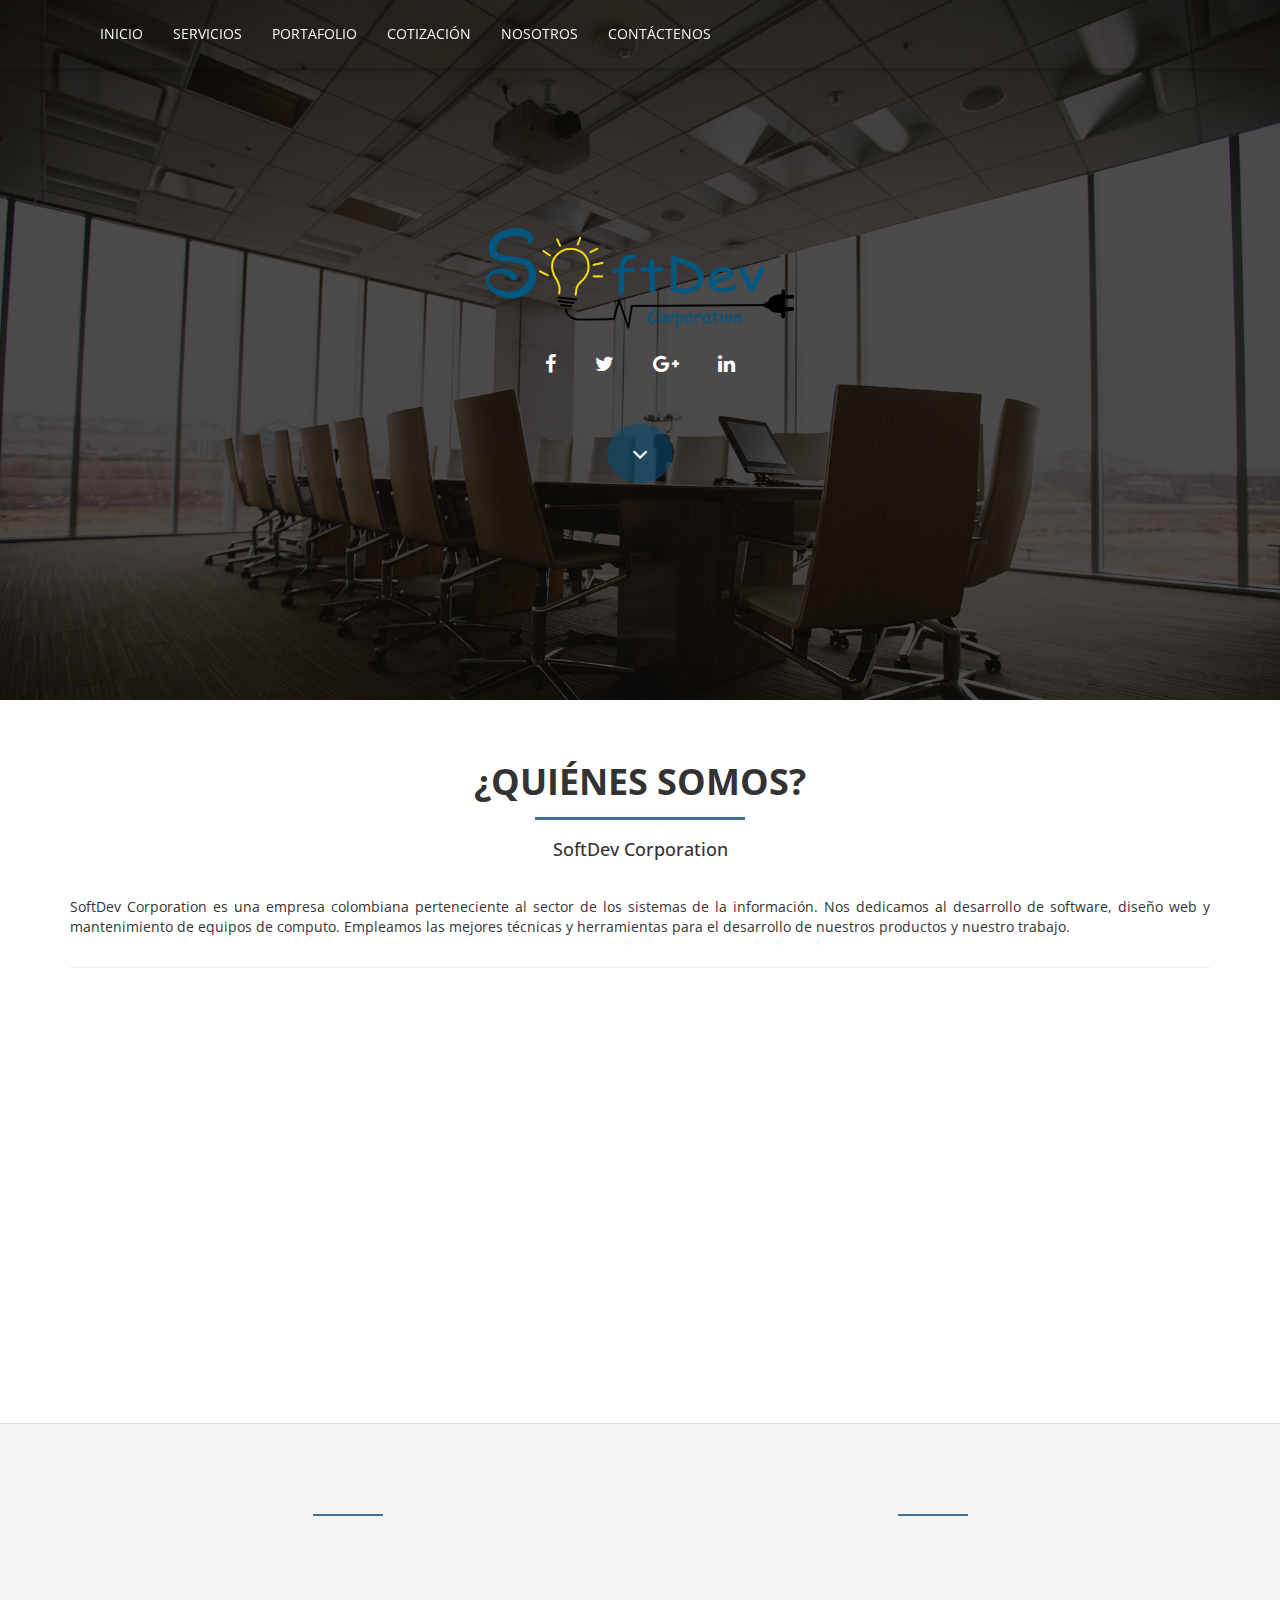
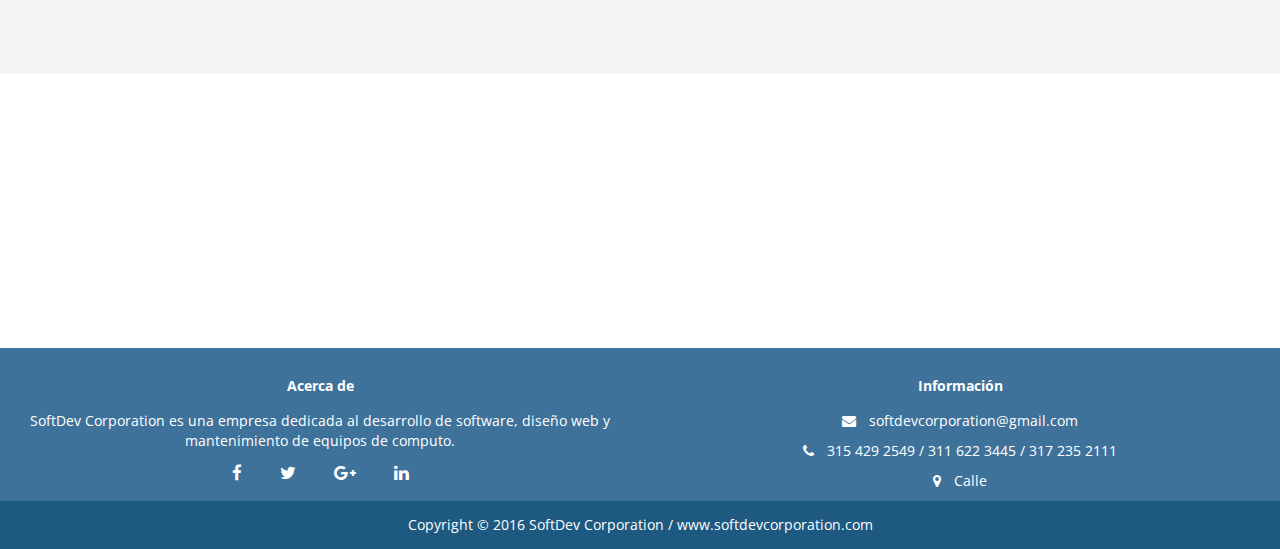
==== pages/nosotros.html @ 6c2f9a56 "finalización página web con scripts php para contácto y cotización" ====
<!DOCTYPE html>
<html lang="es">
<head>
  <meta charset="UTF-8">
  <meta name="viewport" content="width=device-width, user-scalable=no, initial-scale=1.0, maximum-scale=1.0, minimum-scale=1.0">
  <title>SoftDev Corporation</title>
  <link rel="stylesheet" href="../static/css/bootstrap.min.css">
  <link rel="stylesheet" href="../static/css/mdb.min.css">
  <link rel="stylesheet" href="../static/css/nosotros.css">
  <link rel="stylesheet" href="https://fonts.googleapis.com/css?family=Open+Sans:300,400,600,700,800">
  <link rel="stylesheet" href="http://cdnjs.cloudflare.com/ajax/libs/font-awesome/4.7.0/css/font-awesome.min.css">
  <link rel="shortcut icon" href="../static/images/favicon/softdevfavicon2.ico">
</head>
<body id="Body">
  <div class="Major-container">
  <header>
    <!--<div class="container-fluid MainMenu-top">
      <div class="row-fluid">
        <div class="LogoMajor-container">
          <a class="pull-left" href="#">
            <img alt="SoftDev" src="../static/images/logomastered.png" class="Logo-image" style="width:100%">
          </a>
        </div>
        <div class="MainMenu-socialContainer">
          <ul class="Social-list">
            <li class="Social-item"><a href="https://www.facebook.com/softdevcolombia" target="_blank" class="Social-link Soc-f"><i class="fa fa-facebook" aria-hidden="true"></i></a></li>
            <li class="Social-item"><a href="https://www.twitter.com/" target="_blank" class="Social-link Soc-t"><i class="fa fa-twitter" aria-hidden="true"></i></a></li>
            <li class="Social-item"><a href="https://www.google.com/" target="_blank" class="Social-link Soc-g"><i class="fa fa-google-plus" aria-hidden="true"></i></a></li>
            <li class="Social-item"><a href="https://www.linkedin.com/" target="_blank" class="Social-link Soc-l"><i class="fa fa-linkedin" aria-hidden="true"></i></a></li>
          </ul>
        </div>
      </div>
    </div>-->
    <div class="navbar MainMenu" role="navigation" style="margin-bottom:0" data-spy="affix" data-offset-top="65">
      <div class="container-fluid NavbarElements-container">
        <div class="navbar-header">
          <div class="navbar-toggle collapsed" data-toggle="collapse" data-target=".navbar-collapse" style="border-color:none">
            <span class="icon-bar"></span>
            <span class="icon-bar"></span>
            <span class="icon-bar"></span>
          </div>
        </div>
        <div class="navbar-collapse collapse MainMenu-listContainer">
          <ul class="nav navbar-left MainMenu-list"><!-- navbar-nav -->
            <li class="MainMenu-item"><a href="../index.html" class="MainMenu-link">Inicio</a></li>
            <li class="MainMenu-item"><a href="servicios.html" class="MainMenu-link">Servicios</a></li>
            <li class="MainMenu-item"><a href="portafolio.html" class="MainMenu-link">Portafolio</a></li>
            <li class="MainMenu-item"><a href="cotizacion.php" class="MainMenu-link">Cotización</a></li>
            <li class="MainMenu-item"><a href="nosotros.html" class="MainMenu-link">Nosotros</a></li>
            <li class="MainMenu-item"><a href="contacto.php" class="MainMenu-link">Contáctenos</a></li>
          </ul>
        </div>
      </div>
    </div>
  </header>
  <section class="HeaderImage-container view hm-black-strong">
    <div class="Header-image img-responsive"></div>
    <div class="mask flex-center">
      <div class="container HeaderContent">
      <div class="white-text">
        <div class="LogoImageHeader-container wow fadeInUp">
          <img src="../static/images/logosoftdev.png" class="img-responsive LogoHeader-image" alt="SoftDev Corporation">
        </div>
        <div class="SocialIconHeader-container">
          <ul class="SocialHeader-list wow fadeInUp">
            <li class="SocialHeader-item"><a href="https://www.facebook.com/softdevcolombia" target="_blank" class="SocialHeader-link SocHeader-f"><i class="fa fa-facebook" aria-hidden="true"></i></a></li>
            <li class="SocialHeader-item"><a href="https://www.twitter.com/" target="_blank" class="SocialHeader-link SocHeader-t"><i class="fa fa-twitter" aria-hidden="true"></i></a></li>
            <li class="SocialHeader-item"><a href="https://www.google.com/" target="_blank" class="SocialHeader-link SocHeader-g"><i class="fa fa-google-plus" aria-hidden="true"></i></a></li>
            <li class="SocialHeader-item"><a href="https://www.linkedin.com/" target="_blank" class="SocialHeader-link SocHeader-l"><i class="fa fa-linkedin" aria-hidden="true"></i></a></li>
          </ul>
        </div>
        <div class="ButtonHeader-container wow bounce infinite">
          <a href="#Down" class="ButtonDown-indicator waves-effect" onclick="ancla()"><i class="fa fa-angle-down" aria-hidden="true"></i></a>
        </div>
      </div>
    </div>
    </div>
    
  </section>
  <section class="WhoAreWe-majorContainer" id="Down">
    <div class="container">
      <div class="row WhoAreWeContent">
        <h1 class="text-center WhoAreWe-title wow fadeIn" data-wow-delay="0.65s">¿Quiénes somos?</h1>
        <hr class="wow fadeIn" data-wow-delay="0.75s">
        <h4 class="text-center WhoAreWe-subtitle wow fadeIn" data-wow-delay="0.65s">SoftDev Corporation</h4>
        <div class="col-lg-12 col-md-12 col-sm-12">
          <p class="WhoAreWe-description wow fadeInUp" data-wow-delay="0.67s">SoftDev Corporation es una empresa colombiana perteneciente al sector de los sistemas de la información. Nos dedicamos al desarrollo de software, diseño web y mantenimiento de equipos de computo. Empleamos las mejores técnicas y herramientas para el desarrollo de nuestros productos y nuestro trabajo.</p>
        </div>
      </div>
      <hr>
      <div class="row StoryContent">
        <h2 class="text-center Story-title wow fadeInDown" data-wow-delay="0.7s">Historia</h2>
        <div class="col-lg-5 col-md-6 col-sm-7">
          <div class="StoryImage-container">
            <img src="../static/images/story.jpg" alt="SoftDev" class="Story-image img-responsive wow fadeInLeft" data-wow-delay="0.7s">
          </div>
        </div>
        <!-- <div class="col-lg-6 col-md-6 col-sm-6"> -->
          <p class="StoryText-description wow fadeInRight" data-wow-delay="0.7s">Debido a la iniciativa de un grupo de seis estudiantes tecnólogos en análisis y desarrollo de sistemas de información del Servicio Nacional de Aprendizaje (SENA), Centro de Biotecnología Industrial; quienes en su proceso académico empiezan a desarrollar una aplicación bajo el nombre de <a class="StoryPortfolioLink" href="portafolio.html#Down">“Botica”</a> como proyecto formativo, detectaron a su vez la necesidad de una "plataforma" la cual impulsara no sólo el desarrollo de éste producto sino también la organización, innovación y uso de éste y otro productos fúturos. Dicha plataforma supondría la organización de un plan de negocios y el establecimiento de una compañía perteneciente al sector de las TICs (tecnologías de la información). Es de esta manera como emerge SoftDev Corporation. <br>Con SoftDev Corporation se pretende dejar una marca de innovación en la sociedad colombiana con sus servicios y contribuir en el desarrollo social, económico y tecnológico del país, donde no sólo se ofrezcan servicios tecnológicos que se acoplen al contexto contemporáneo, sino también se impulse el crecimiento de este sector en Colombia; generando oportunidades de desarrollo colectivo. De igual manera, más allá de integrar prácticas administrativas, entre otros aspectos, se pretende influir e impactar positivamente en el establecimiento empresarial, la transformación socio-económica y el fomento de la cultura emprendedora.</p>
        <!-- </div> -->
      </div>
    </div>
  </section>
  <section class="IdentityMajor-container">
    <div class="container">
      <div class="row">
        <div class="col-lg-6 col-md-6 col-sm-6">
          <div class="IdentityContent">
            <h3 class="text-center Identity-title wow fadeInDown" data-wow-delay="0.61s">Misión</h3>
            <hr>
            <p class="Identity-description wow fadeIn" data-wow-delay="0.65s">Somos una empresa dedicada al desarrollo de software, diseño web, mantenimiento y redes que busca generar un impacto positivo en la región y a su vez contribuir al desarrollo del país no sólo en el sector de las TICs (tecnologías de la información), sino también a nível socioeconómico a través de la innovación, soluciones eficaces y oportunidades para toda la comunidad.</p>
          </div>
        </div>
        <div class="col-lg-6 col-md-6 col-sm-6">
          <div class="IdentityContent">
            <h3 class="text-center Identity-title wow fadeInDown" data-wow-delay="0.61s">Visión</h3>
            <hr>
            <p class="Identity-description wow fadeIn" data-wow-delay="0.65s">Para el año 2021 seremos la empresa de tecnologías de la información líder en el mercado regional; competitiva a nivel nacional y estaremos empezando un proyecto de internacionalización a mercados extranjeros.</p>
          </div>
        </div>
      </div>
    </div>
  </section>
  <section class="IdentitySecond-container">
    
    <!-- Nav tabs -->
    <div class="container tabs-wrapper IdentityPanelContainer wow fadeIn" data-wow-delay="0.65s">
        <ul class="nav nav-tabs classic-tabs tabs-grey IdentityPanel-items" role="tablist">
            <li class="nav-item IdentityPanel-list" role="presentation">
                <a class="nav-link waves-light active IdentityPanel-link" data-toggle="tab" href="#objetivo" aria-controls="objetivo" role="tab"><i class="fa fa-heart fa-2x" aria-hidden="true"></i><br> Objetivo</a>
            </li>
            <li class="nav-item IdentityPanel-list" role="presentation">
                <a class="nav-link waves-light IdentityPanel-link" data-toggle="tab" href="#identidadcorp" aria-controls="identidadcorp" role="tab"><i class="fa fa-star fa-2x" aria-hidden="true"></i><br> Identidad Corporativa</a>
            </li>
            <li class="nav-item IdentityPanel-list" role="presentation">
                <a class="nav-link waves-light IdentityPanel-link" data-toggle="tab" href="#valorescorp" aria-controls="valorescorp" role="tab"><i class="fa fa-handshake-o fa-2x" aria-hidden="true"></i><br> Valores corporativos</a>
            </li>
        </ul>

        <!-- Tab panels -->
        <div class="tab-content card IdentityPanelContent">

            <!--Panel 1-->
            <div class="tab-pane fade in active" id="objetivo" role="tabpanel">
                <p>Suplir la creciente demanda de productos y servicios afines al sector de las TICs (tecnologías de la información); generando oportunidades, beneficios y desarrollo colectivo para nuestra empresa, la comunidad, la región y el país; todo ello con el fin de contribuir a mejorar la calidad de vida de las personas y hacer más competitivo el país en este sector.</p>

            </div>
            <!--/.Panel 1-->

            <!--Panel 2-->
            <div class="tab-pane fade" id="identidadcorp" role="tabpanel">
                <div class="IdentityCorpTab-pane">
                  <div class="IdentityCorpInfo-container"><b>Nombre (SoftDev): </b>Hace referencia al acrónimo o abreviación de dos palabras en inglés puestas en una sola. Por un lado “Soft” queriendo indicar la palabra “software” y por el otro “Dev” indicando la palabra “developers”; las cuales a su vez conformarían la frase “software developers” o “desarrolladores de software” en español.</div>
                  <div class="row IdentityCorpInfo-container">
                    <div class="IdentityCorp-title"><b>Logo: </b></div>
                    <div class="col-lg-2 col-md-3 col-sm-4 IdentityCorpLogo-container">
                      <img src="../static/images/logosoftdev.png" alt="SoftDev" class="img-responsive IdentityCorp-image">
                    </div>
                    <p class="IdentityCorpLogo-description">En el logo se ha incluído una bombilla con un enchufe eléctrico con la intención de representar las ideas nuevas que trae consigo la empresa y la energía y compromiso que se depositan a la hora de desarrollar los productos y prestar los servicios.</p>
                  </div>
                  <div class="IdentityCorpInfo-container"><b>Slogan ("Ja nuuu :v"): </b></div>
                </div>

            </div>
            <!--/.Panel 2-->

            <!--Panel 3-->
            <div class="tab-pane fade" id="valorescorp" role="tabpanel">
                <ul class="ValoresCorp-list">
                  <li><b>Compromiso: </b>Permite brindar a nuestros clientes y usuarios satisfacción a través del uso de nuestra herramienta tecnológica y a su vez adquirimos reconocimiento por nuestra labor.</li>
                  <li><b>Trabajo en equipo: </b>Fortalece las relaciones interpersonales de los grupos de trabajo y permite la ejecución de un producto y servicio eficiente, el cual brinde ventajas y satisfacción a clientes y usuarios.</li>
                  <li><b>Lealtad: </b>Buscamos el desarrollo de nuestra aplicación y nuestro talento humano bajo términos de respeto y solidaridad, el cual transmitimos a través de nuestros servicios a clientes y usuarios.</li>
                  <li><b>Responsabilidad: </b>Actuamos conforme a nuestros compromisos y en consecuencia a los deberes con los clientes y usuarios para brindarles un producto el cual genere un impacto positivo.</li>
                  <li><b>Equidad: </b>Facilita el progreso y desarrollo integral de nuestros grupos de trabajo mediante la distribución justa de cargas laborales y beneficios económicos, permitiendo a su vez el avance y establecimiento de nuestro producto.</li>
                </ul>

            </div>
            <!--/.Panel 3-->

        </div>

    </div>

  </section>
  </div>
  <footer class="Footer page-footer center-on-small-only">
    <div class="container-fluid Footer-top">
      <div class="row">
        <div class="col-md-6 FooterContent-container">
          <h5 class="text-center Footer-title" style="font-weight:bold;">Acerca de</h5>
          <p class="text-center">SoftDev Corporation es una empresa dedicada al desarrollo de software, diseño web y mantenimiento de equipos de computo.</p>
          <div class="FooterSocial-netContainer text-center">
            <ul class="FooterSocial-list">
              <li class="FooterSocial-item"><a href="https://www.facebook.com/softdevcolombia" target="_blank" class="FooterSocial-link FooterSoc-f"><i class="fa fa-facebook" aria-hidden="true"></i></a></li>
              <li class="FooterSocial-item"><a href="https://www.twitter.com/" target="_blank" class="FooterSocial-link FooterSoc-t"><i class="fa fa-twitter" aria-hidden="true"></i></a></li>
              <li class="FooterSocial-item"><a href="https://www.google.com/" target="_blank" class="FooterSocial-link FooterSoc-g"><i class="fa fa-google-plus" aria-hidden="true"></i></a></li>
              <li class="FooterSocial-item"><a href="https://www.linkedin.com/" target="_blank" class="FooterSocial-link FooterSoc-l"><i class="fa fa-linkedin" aria-hidden="true"></i></a></li>
            </ul>
          </div>
        </div>
        <div class="col-md-6 FooterContent-container">
          <h5 class="text-center Footer-title" style="font-weight:bold;">Información</h5>
          
          <div class="Footer-info text-center">
            <p><i class="fa fa-envelope" aria-hidden="true"></i> softdevcorporation@gmail.com</p>
            <p><i class="fa fa-phone" aria-hidden="true"></i> 315 429 2549 / 311 622 3445 / 317 235 2111</p>
            <p><i class="fa fa-map-marker" aria-hidden="true"></i> Calle </p>
          </div>
        </div>
      </div>
    </div>
    <div class="Footer-bottom">
      <div class="Footer-bottomInfo">Copyright © 2016 SoftDev Corporation / <a href="" class="Footer-bottomLink">www.softdevcorporation.com</a></div>
    </div>
  </footer>
  <script src="../static/js/jquery-3.1.1.min.js"></script>
  <script src="../static/js/bootstrap.min.js"></script>
  <script src="../static/js/mdb.min.js"></script>
  <script src="../static/js/anclas.js"></script>

  <script>

    new WOW().init();

  </script>
</body>
</html>
---- static/css/nosotros.css ----
#Body {
    font-family: 'Open Sans';
}

div.MainMenu-top {
    /** padding-top: 1em; **/
    background-color: #fafafa;
    border-bottom: 1px solid rgba(6,74,111,.3);
}

.MainMenu-socialContainer {
    float: right;
    background: #f1f1f1;
    border: 1px solid #e3e6e8;
    font-size: 1.5em;
    text-align: center;
    overflow: hidden;
}

ul.Social-list {
    list-style: none;
    margin: 0;
    padding: 0;
}

a.Social-link {
    text-decoration: none;
    color: #444;
}

a.Soc-f:hover {
    text-decoration: none;
    background: #3b5998;
    color: #fff;
}

a.Soc-t:hover {
    text-decoration: none;
    background: #00aced;
    color: #fff;
}

a.Soc-g:hover {
    text-decoration: none;
    background: #ea4e1b;
    color: #fff;
}

a.Soc-l:hover {
    text-decoration: none;
    background: #007bb6;
    color: #fff;
}

div.MainMenu {
    /** background-color: rgba(6,74,111,.9); **/
    /** background-color: #064a6f;
    background-color: #3f729b;
    box-shadow: 0 2px 4px rgba(0,0,0,0.4);**/
    position: fixed;
    z-index: 9999;
}

.MainMenu-listContainer {
    text-align: center;
}

.MainMenu-list {
    /** margin: 0; **/
    padding: 0;
    display: inline-block;
    /** margin-top: .35em; **/
}

.MainMenu-item {
    display: inline-block;
    text-decoration: none;
    text-align: center;
}

ul.nav>li>a {
    color: #fafafa;
    text-transform: uppercase;
    transition: all .25s;
}

div.navbar-toggle>span.icon-bar {
    background: #fafafa;
}

.LogoMajor-container {
    max-width: 15em;
    margin-left: -1.5em;
    display: inline-block;
}

/** ul.nav>li:hover {
    background: #064a6f;
} **/

/** ul.nav>li>a:hover {
    background: rgba(6,74,111,.85);
    background: #f6f6f6;
    color: #064a6f;
    font-weight: 700;
    transition: all .5s;
    background-color: inherit;
} **/

ul.nav>li>a:focus {
    background-color: inherit;
    color: #fafafa;
    font-weight: inherit;
}

.Major-container {
    min-height: calc(80vh);
}

.HeaderImage-container {
    position: relative;
    width: 100%;
}

div.Header-image {
    background: url('../images/usheader.jpg');
    background-size: cover;
    background-repeat: no-repeat;
    background-position: 50% 50%;
    background-attachment: fixed;
    min-height: 700px;
}

.HeaderContent {
    text-align: center;
}

.LogoHeader-image {
    display: inline-block !important;
}

.SocialIconHeader-container {
    margin-top: 1.5em;
}

.SocialHeader-list {
    color: #fff;
}

.SocialHeader-item {
    display: inline-block;
}

.SocialHeader-item:nth-of-type(1), .SocialHeader-item:nth-of-type(2), .SocialHeader-item:nth-of-type(3) {
    margin-right: .5em;
}

.SocialHeader-link {
    color: #fff;
    font-size: 20px;
    padding: .3em .7em;
    transition: all .45s ease-in-out;
}

.SocHeader-f:hover {
    text-decoration: none;
    background: #3b5998;
    color: #fff;
    border-radius: 100%;
}

.SocHeader-t:hover {
    text-decoration: none;
    background: #00aced;
    color: #fff;
    border-radius: 100%;
}

.SocHeader-g:hover {
    text-decoration: none;
    background: #ea4e1b;
    color: #fff;
    border-radius: 100%;
}

.SocHeader-l:hover {
    text-decoration: none;
    background: #007bb6;
    color: #fff;
    border-radius: 100%;
}

.SocHeader-f:focus {
    text-decoration: none;
    color: #fff;
}

.SocHeader-t:focus {
    text-decoration: none;
    color: #fff;
}

.SocHeader-g:focus {
    text-decoration: none;
    color: #fff;
}

.SocHeader-l:focus {
    text-decoration: none;
    color: #fff;
}

.ButtonHeader-container {
    margin-top: 3em;
}

.ButtonDown-indicator {
    font-size: 25px;
    color: #fff;
    /** background-color: #37474F; **/
    background-color: rgba(6,74,111,0.6);
    padding: .5em 1em;
    border-radius: 50%;
}

.ButtonDown-indicator:hover {
    color: #fff;
    text-decoration: none;
}

.ButtonDown-indicator:focus {
    color: #fff;
    text-decoration: none;
}

.WhoAreWe-majorContainer {
    padding-top: 3em;
    padding-bottom: 3em;
}

.WhoAreWe-title {
    text-transform: uppercase;
    font-weight: 700;
}

.WhoAreWe-subtitle {
    font-weight: 500;
}

.WhoAreWe-description {
    padding-top: 2em;
    text-align: justify;
}

.WhoAreWe-majorContainer>div.container>div.row>hr {
    border: 0;
    border-top: 3px solid #3f729b;
    margin-top: 15px;
    width: 15em;
}

@media screen and (max-width: 348px) {
    .WhoAreWe-majorContainer>div.container>div.row>hr {
        width: 7em;
    }
}

.Story-title {
    margin-bottom: 1em;
}

.StoryText-description {
    text-align: justify;
    padding-left: 15px;
    padding-right: 15px;
}

@media screen and (max-width: 767px) {
    .StoryText-description:nth-of-type(1) {
        margin-top: 1em;
    }
}

.StoryPortfolioLink {
    color: #0275d8;
    font-weight: 600;
    text-decoration: underline;
}

.StoryPortfolioLink:hover {
    color: #0275d8;
    font-weight: 600;
    text-decoration: underline;
}

.StoryPortfolioLink:focus {
    color: #0275d8;
    font-weight: 600;
    text-decoration: underline;
}

.IdentityMajor-container {
    background-color: #f5f5f5;
    padding: 2em 0;
    box-sizing: border-box;
    border-top: 1px solid #ddd;
}

div.IdentityContent>hr {
    border: 0;
    border-top: 2px solid #3f729b;
    margin-top: 15px;
    width: 5em;
}

.Identity-title {
    color: #000;
    font-weight: 600;
}

.Identity-description {
    text-align: justify;
    color: #666;
}

.IdentitySecond-container {
    padding-top: 4em;
    padding-bottom: 2em;
}

.IdentityPanel-items {
    background: #3f729b;
    padding-bottom: 1px;
    box-sizing: border-box;
    border-bottom: 1px solid #3f729b;
    text-align: center;
}
.nav-tabs>li>a {
    border: none !important;
    padding: 10px 11px !important;
}

.nav-tabs>li>a:hover {
    border: none !important;
    background-color: inherit !important;
    text-decoration: inherit !important;
}

.nav-tabs>li.active>a, .nav-tabs>li.active>a:focus, .nav-tabs>li.active>a:hover {
    color: #fff !important;
    cursor: pointer;
    background-color: inherit !important;
    border-bottom: 2px solid #fff !important;
}

.IdentityPanelContent {
    padding: 15px;
    box-sizing: border-box;
}

.IdentityCorpTab-pane {
    text-align: center;
}

.IdentityCorpInfo-container {
    text-align: justify;
}

.IdentityCorp-title {
    text-align: left;
    margin-left: 15px;
    margin-bottom: .7em;
}

@media screen and (max-width: 767px) {
    .IdentityCorpLogo-container {
        text-align: center;
    }
    .IdentityCorp-image {
        display: inline-block !important;
    }
}

.IdentityCorpInfo-container:nth-of-type(1), .IdentityCorpInfo-container:nth-of-type(2) {
    margin-bottom: 1.5em;
}

.IdentityCorpLogo-description {
    padding: 0 15px;
    box-sizing: border-box;
}

@media screen and (max-width: 767px) {
    .IdentityCorpLogo-description {
        margin-top: 1em;
    }
}

ul.ValoresCorp-list {
    padding-left: 1.25em;
    box-sizing: border-box;
    margin-bottom: 0;
}

ul.ValoresCorp-list li {
    list-style: initial !important;
}

ul.ValoresCorp-list li:nth-of-type(1), ul.ValoresCorp-list li:nth-of-type(2), ul.ValoresCorp-list li:nth-of-type(3), ul.ValoresCorp-list li:nth-of-type(4) {
    margin-bottom: .7em;
}

footer.page-footer {
    background-color: #3f729b;
}

.Footer-title {
    margin-bottom: 1.3em;
}

.FooterSocial-item {
    display: inline-block;
}

.FooterSocial-link {
    padding: .5em 1em;
    font-size: 17px;
    transition: all .45s ease-in-out;
}

.FooterSocial-link:hover {
    background-color: #f6f6f6;
    color: #064a6f;
    border-radius: 100%;
}

.Footer-info>p>i {
    margin-right: .7em;
}

.Footer-bottom {
    background-color: rgba(6,74,111,.6);
    text-align: center;
    padding: 1em .7em;
}

@media screen and (min-width: 425px) {
    .MainMenu-socialContainer {
        margin-right: 1em;
    }
}

@media screen and (min-width: 408px) {
    .MainMenu-socialContainer {
        border-bottom-right-radius: 5px;
        border-bottom-left-radius: 5px;
        min-width: 40px;
    }
    a.Social-link {
        padding: 7px 10px;
    }
    li.Social-item {
        display: inline-block;
    }
}

@media screen and (min-width: 408px) and (max-width: 767px) {
    div.MainMenu-top>div.row-fluid>div.LogoMajor-container {
        padding: .65em 0;
        /** border-bottom: 1px solid rgba(6,74,111,.2); **/
    }
    /** div.MainMenu {
        margin-top: 8.3em;
    }
    .affix {
        width: 100%;
        top: 0;
        transition: all .4s ease-in-out;
    } **/
}

@media screen and (max-width: 407px) {
    div.MainMenu-top>div.row-fluid>div.LogoMajor-container {
        padding-top: 1.2em;
    }
    /** div.MainMenu {
        margin-top: 8.82em;
    }
    .affix {
        width: 100%;
        top: 0;
        transition: all .4s ease-in-out;
    } **/
    a.Social-link {
        padding: 5.5px 13.5px;
    }
    li.Social-item>a.Soc-f>i::before {
        padding: 3px;
    }
    li.Social-item>a.Soc-f>i::after {
        padding: 3.8px;
    }
    div.navbar-toggle {
        margin-right: 17px;
    }
}

@media screen and (min-width: 768px) {
    div.navbar.MainMenu {
        border-radius: 0;
    }
    div.MainMenu-top>div.row-fluid>div.LogoMajor-container {
        margin-left: 4em;
    }
    .affix-top {
        position: absolute;
        width: 100%;
        background-color: transparent;
        box-shadow: 0 2px 5px 0 rgba(0,0,0,.16),0 2px 10px 0 rgba(0,0,0,.12);
        transition: all 1s ease-in-out;
    }
    .affix {
        width: 100%;
        top: 0;
        opacity: .85;
        transition: all 1s ease-in-out;
        background-color: #3f729b;
        box-shadow: 0 2px 4px rgba(0,0,0,0.4);
    }
    .affix div.MainMenu {
        background-color: #3f729b;
        transition: all 1s ease-in-out;
        box-shadow: 0 2px 4px rgba(0,0,0,0.4);
    }
    div.MainMenu {
        /** margin-top: 6.65em;
        border-bottom: 1px solid rgba(6,74,111,.2);
        border-bottom: 1px solid #064a6f;
        transition: all .4s ease-in-out; **/
        transition: background 1s ease-in-out, opacity 1s ease;
    }
    .affix ul.nav>li>a {
        padding: 16px 13px;
    }
    div.navbar-collapse>ul.nav>li {
        display: inline-block;
    }
    .MainMenu-list {
        margin-left: 4em;
    }
    /** div.MainMenu-top>div.row-fluid>div.LogoMajor-container {
        margin-top: -20px;
    } **/
    div.MainMenu-top>div.row-fluid>div.LogoMajor-container>a.navbar-brand {
        margin-left: -35px;
    }
    /** .MainMenu-list {
        padding: 20px 0;
    } **/
    /** .MainMenu-item {
        padding: 33px 13px;
    } **/
    ul.nav>li>a {
        /** padding: 33px 13px; **/
        padding: 23px 13px;
    }
    .affix-top ul.nav>li>a:hover {
        transition: .35s;
        background-color: transparent;
        color: rgba(255,255,255,.75);
        /** color: #23527c; **/
        font-weight: 700;
    }
    .affix ul.nav>li>a:hover {
        background: #f6f6f6;
        color: #064a6f;
        font-weight: 700;
        transition: all .5s;
    }
}

@media screen and (max-width: 767px) {
    div.MainMenu-top>div.row-fluid>div.LogoMajor-container>a.navbar-brand {
        margin-top: -35px;
        margin-left: -25px;
    }
    .affix-top {
        position: absolute;
        width: 100%;
        transition: all 1s ease-in-out;
    }
    /** div.navbar.MainMenu {
        position: absolute;
        width: 100%;
    } **/
    .affix {
        width: 100%;
        top: 0;
        background-color: #3f729b;
        opacity: .85;
        transition: all 1s ease-in-out;
    }
    div.MainMenu {
        box-shadow: 0 2px 4px rgba(0,0,0,0.4);
        transition: background 1s ease-in-out, opacity 1s ease;
    }
    div.navbar-collapse>ul.nav {
        display: block;
        margin-top: 9px;
        width: 100%;
    }
    div.navbar-toggle>span.icon-bar {
        height: 3px;
    }
    div.navbar-toggle:hover {
        transition: all .35s ease-in-out;
        border: 1px solid rgba(241,221,48,.6);
    }
    /** div.navbar-toggle:hover {
        transition: all .65s ease-in-out;
        border-radius: 0;
        background: #0097c0;
    } **/
    ul.nav>li {
        text-align: center;
    }
    .affix-top ul.nav>li>a:hover {
        transition: .35s;
        background-color: transparent;
        color: rgba(255,255,255,.75);
        /** color: #23527c; **/
        font-weight: 700;
    }
    .affix ul.nav>li>a:hover {
        /** background: rgba(6,74,111,.85); **/
        background: #f6f6f6;
        color: #064a6f;
        font-weight: 700;
        transition: all .5s;
    /** background-color: inherit; **/
    }
    .affix ul.nav>li>a:focus {
        background-color: inherit;
        color: #fafafa;
        font-weight: inherit;
    }
}

@media screen and (max-width: 991px) {
    .FooterContent-container:nth-child(1) {
        margin-bottom: 3.5em;
    }
}

@media screen and (max-width: 333px) {
    .Footer-bottom {
        font-size: 13px;
    }
}
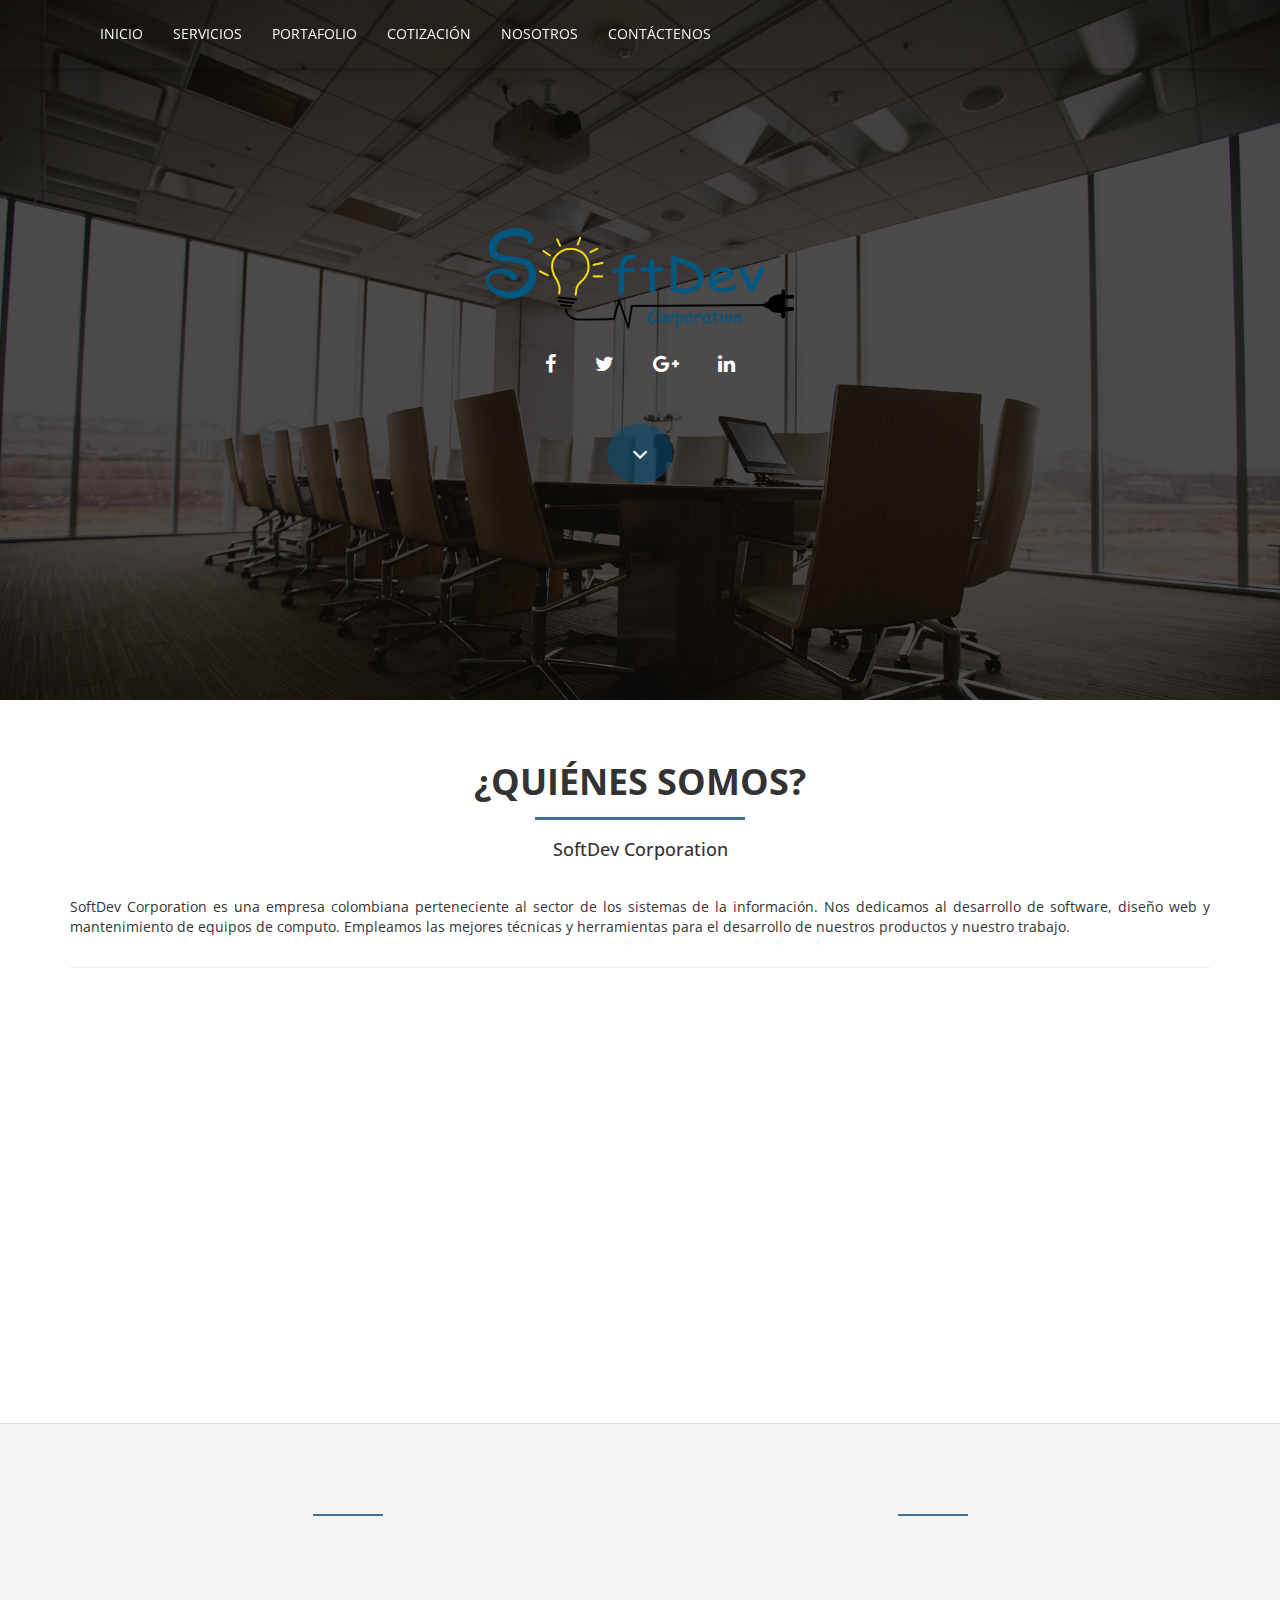
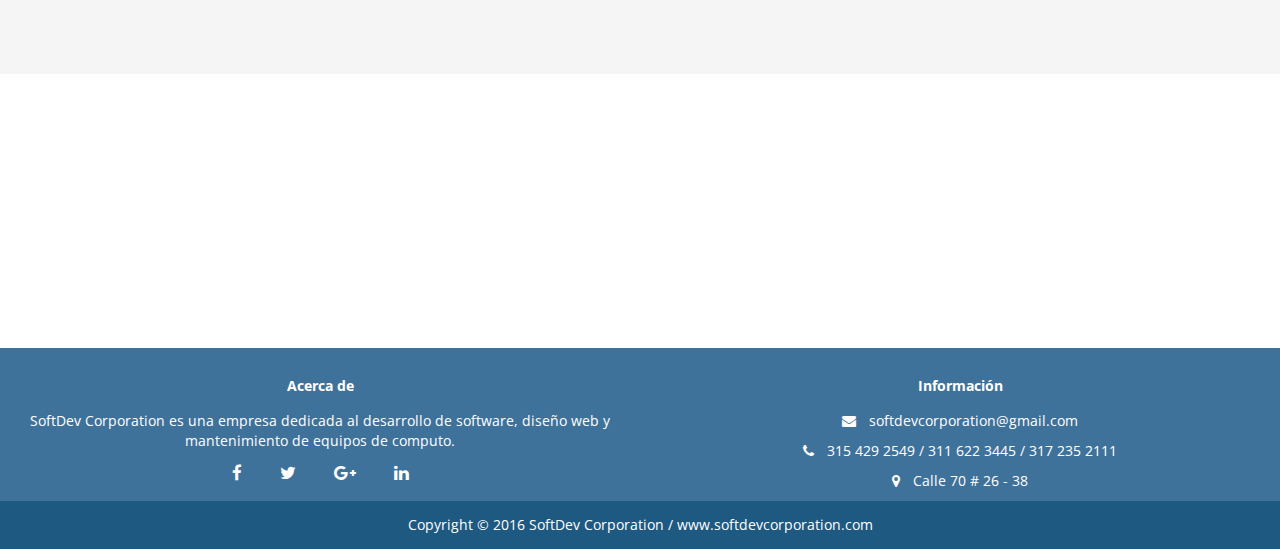
==== commit 118b0984: "finalización página web con formulario de contacto y cotizacioncon su respectivo script de php" ====
--- a/pages/nosotros.html
+++ b/pages/nosotros.html
@@ -64,9 +64,9 @@
         <div class="SocialIconHeader-container">
           <ul class="SocialHeader-list wow fadeInUp">
             <li class="SocialHeader-item"><a href="https://www.facebook.com/softdevcolombia" target="_blank" class="SocialHeader-link SocHeader-f"><i class="fa fa-facebook" aria-hidden="true"></i></a></li>
-            <li class="SocialHeader-item"><a href="https://www.twitter.com/" target="_blank" class="SocialHeader-link SocHeader-t"><i class="fa fa-twitter" aria-hidden="true"></i></a></li>
-            <li class="SocialHeader-item"><a href="https://www.google.com/" target="_blank" class="SocialHeader-link SocHeader-g"><i class="fa fa-google-plus" aria-hidden="true"></i></a></li>
-            <li class="SocialHeader-item"><a href="https://www.linkedin.com/" target="_blank" class="SocialHeader-link SocHeader-l"><i class="fa fa-linkedin" aria-hidden="true"></i></a></li>
+            <li class="SocialHeader-item"><a href="https://twitter.com/softdevcolombia" target="_blank" class="SocialHeader-link SocHeader-t"><i class="fa fa-twitter" aria-hidden="true"></i></a></li>
+            <li class="SocialHeader-item"><a href="https://plus.google.com/u/0/103866878122635071238" target="_blank" class="SocialHeader-link SocHeader-g"><i class="fa fa-google-plus" aria-hidden="true"></i></a></li>
+            <li class="SocialHeader-item"><a href="https://www.linkedin.com/in/softdevcolombia" target="_blank" class="SocialHeader-link SocHeader-l"><i class="fa fa-linkedin" aria-hidden="true"></i></a></li>
           </ul>
         </div>
         <div class="ButtonHeader-container wow bounce infinite">
@@ -158,7 +158,7 @@
                     </div>
                     <p class="IdentityCorpLogo-description">En el logo se ha incluído una bombilla con un enchufe eléctrico con la intención de representar las ideas nuevas que trae consigo la empresa y la energía y compromiso que se depositan a la hora de desarrollar los productos y prestar los servicios.</p>
                   </div>
-                  <div class="IdentityCorpInfo-container"><b>Slogan ("Ja nuuu :v"): </b></div>
+                  <div class="IdentityCorpInfo-container"><b>Slogan ("Feel Technology"): </b>Nuestra compañía pertenece al sector de las tecnologías de la información y es nuestra intención hacerla parte de la cotidianidad de las persona y la comunidad. Nuestro slogan propone precisamente eso, "sentir la tecnología" a través de nuestros productos y servicios con los cuales pretendemos brindar satisfacción y mejorar la calidad de vida de las personas.</div>
                 </div>
 
             </div>
@@ -192,9 +192,9 @@
           <div class="FooterSocial-netContainer text-center">
             <ul class="FooterSocial-list">
               <li class="FooterSocial-item"><a href="https://www.facebook.com/softdevcolombia" target="_blank" class="FooterSocial-link FooterSoc-f"><i class="fa fa-facebook" aria-hidden="true"></i></a></li>
-              <li class="FooterSocial-item"><a href="https://www.twitter.com/" target="_blank" class="FooterSocial-link FooterSoc-t"><i class="fa fa-twitter" aria-hidden="true"></i></a></li>
-              <li class="FooterSocial-item"><a href="https://www.google.com/" target="_blank" class="FooterSocial-link FooterSoc-g"><i class="fa fa-google-plus" aria-hidden="true"></i></a></li>
-              <li class="FooterSocial-item"><a href="https://www.linkedin.com/" target="_blank" class="FooterSocial-link FooterSoc-l"><i class="fa fa-linkedin" aria-hidden="true"></i></a></li>
+              <li class="FooterSocial-item"><a href="https://twitter.com/softdevcolombia" target="_blank" class="FooterSocial-link FooterSoc-t"><i class="fa fa-twitter" aria-hidden="true"></i></a></li>
+              <li class="FooterSocial-item"><a href="https://plus.google.com/u/0/103866878122635071238" target="_blank" class="FooterSocial-link FooterSoc-g"><i class="fa fa-google-plus" aria-hidden="true"></i></a></li>
+              <li class="FooterSocial-item"><a href="https://www.linkedin.com/in/softdevcolombia" target="_blank" class="FooterSocial-link FooterSoc-l"><i class="fa fa-linkedin" aria-hidden="true"></i></a></li>
             </ul>
           </div>
         </div>
@@ -204,7 +204,7 @@
           <div class="Footer-info text-center">
             <p><i class="fa fa-envelope" aria-hidden="true"></i> softdevcorporation@gmail.com</p>
             <p><i class="fa fa-phone" aria-hidden="true"></i> 315 429 2549 / 311 622 3445 / 317 235 2111</p>
-            <p><i class="fa fa-map-marker" aria-hidden="true"></i> Calle </p>
+            <p><i class="fa fa-map-marker" aria-hidden="true"></i> Calle 70 # 26 - 38</p>
           </div>
         </div>
       </div>
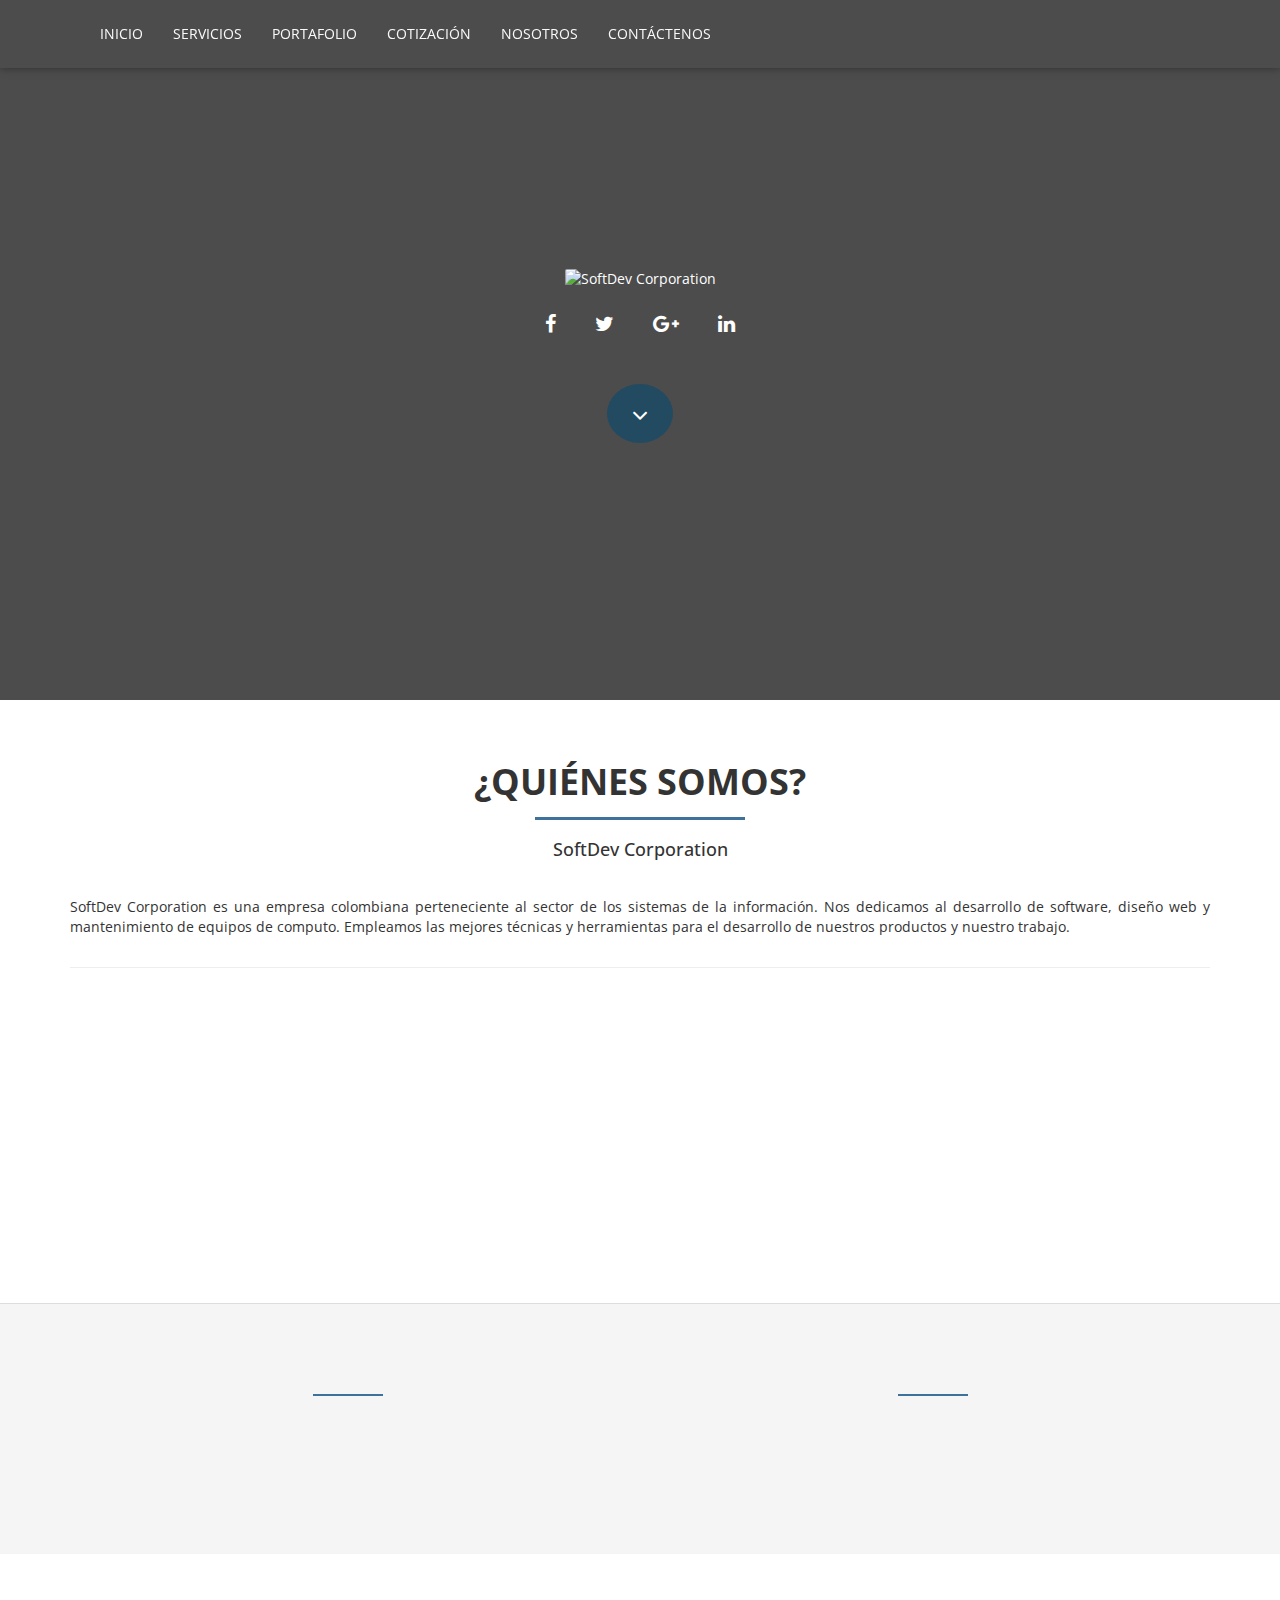
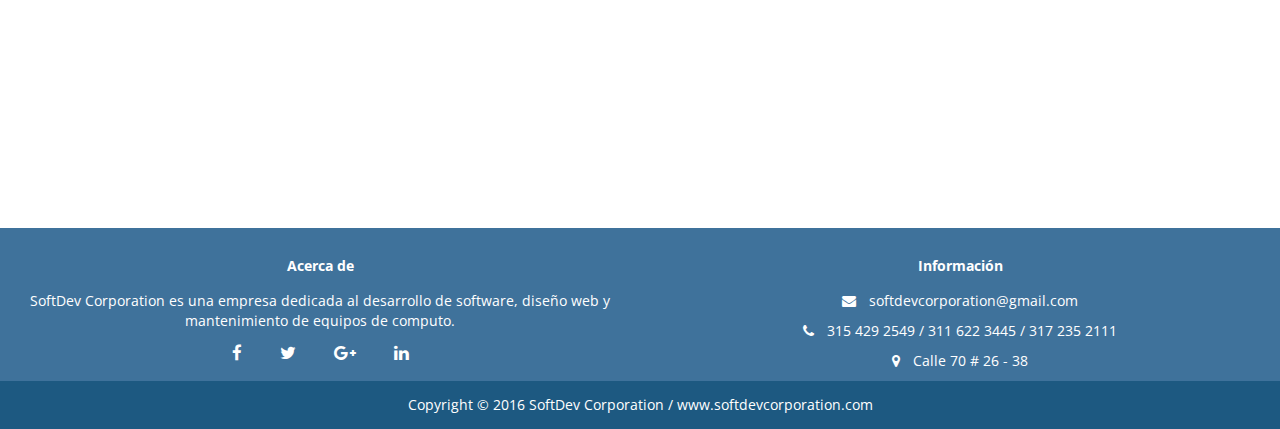
==== commit a9100ba2: "commit" ====
--- a/pages/nosotros.html
+++ b/pages/nosotros.html
@@ -1,227 +1,227 @@
-<!DOCTYPE html>
-<html lang="es">
-<head>
-  <meta charset="UTF-8">
-  <meta name="viewport" content="width=device-width, user-scalable=no, initial-scale=1.0, maximum-scale=1.0, minimum-scale=1.0">
-  <title>SoftDev Corporation</title>
-  <link rel="stylesheet" href="../static/css/bootstrap.min.css">
-  <link rel="stylesheet" href="../static/css/mdb.min.css">
-  <link rel="stylesheet" href="../static/css/nosotros.css">
-  <link rel="stylesheet" href="https://fonts.googleapis.com/css?family=Open+Sans:300,400,600,700,800">
-  <link rel="stylesheet" href="http://cdnjs.cloudflare.com/ajax/libs/font-awesome/4.7.0/css/font-awesome.min.css">
-  <link rel="shortcut icon" href="../static/images/favicon/softdevfavicon2.ico">
-</head>
-<body id="Body">
-  <div class="Major-container">
-  <header>
-    <!--<div class="container-fluid MainMenu-top">
-      <div class="row-fluid">
-        <div class="LogoMajor-container">
-          <a class="pull-left" href="#">
-            <img alt="SoftDev" src="../static/images/logomastered.png" class="Logo-image" style="width:100%">
-          </a>
-        </div>
-        <div class="MainMenu-socialContainer">
-          <ul class="Social-list">
-            <li class="Social-item"><a href="https://www.facebook.com/softdevcolombia" target="_blank" class="Social-link Soc-f"><i class="fa fa-facebook" aria-hidden="true"></i></a></li>
-            <li class="Social-item"><a href="https://www.twitter.com/" target="_blank" class="Social-link Soc-t"><i class="fa fa-twitter" aria-hidden="true"></i></a></li>
-            <li class="Social-item"><a href="https://www.google.com/" target="_blank" class="Social-link Soc-g"><i class="fa fa-google-plus" aria-hidden="true"></i></a></li>
-            <li class="Social-item"><a href="https://www.linkedin.com/" target="_blank" class="Social-link Soc-l"><i class="fa fa-linkedin" aria-hidden="true"></i></a></li>
-          </ul>
-        </div>
-      </div>
-    </div>-->
-    <div class="navbar MainMenu" role="navigation" style="margin-bottom:0" data-spy="affix" data-offset-top="65">
-      <div class="container-fluid NavbarElements-container">
-        <div class="navbar-header">
-          <div class="navbar-toggle collapsed" data-toggle="collapse" data-target=".navbar-collapse" style="border-color:none">
-            <span class="icon-bar"></span>
-            <span class="icon-bar"></span>
-            <span class="icon-bar"></span>
-          </div>
-        </div>
-        <div class="navbar-collapse collapse MainMenu-listContainer">
-          <ul class="nav navbar-left MainMenu-list"><!-- navbar-nav -->
-            <li class="MainMenu-item"><a href="../index.html" class="MainMenu-link">Inicio</a></li>
-            <li class="MainMenu-item"><a href="servicios.html" class="MainMenu-link">Servicios</a></li>
-            <li class="MainMenu-item"><a href="portafolio.html" class="MainMenu-link">Portafolio</a></li>
-            <li class="MainMenu-item"><a href="cotizacion.php" class="MainMenu-link">Cotización</a></li>
-            <li class="MainMenu-item"><a href="nosotros.html" class="MainMenu-link">Nosotros</a></li>
-            <li class="MainMenu-item"><a href="contacto.php" class="MainMenu-link">Contáctenos</a></li>
-          </ul>
-        </div>
-      </div>
-    </div>
-  </header>
-  <section class="HeaderImage-container view hm-black-strong">
-    <div class="Header-image img-responsive"></div>
-    <div class="mask flex-center">
-      <div class="container HeaderContent">
-      <div class="white-text">
-        <div class="LogoImageHeader-container wow fadeInUp">
-          <img src="../static/images/logosoftdev.png" class="img-responsive LogoHeader-image" alt="SoftDev Corporation">
-        </div>
-        <div class="SocialIconHeader-container">
-          <ul class="SocialHeader-list wow fadeInUp">
-            <li class="SocialHeader-item"><a href="https://www.facebook.com/softdevcolombia" target="_blank" class="SocialHeader-link SocHeader-f"><i class="fa fa-facebook" aria-hidden="true"></i></a></li>
-            <li class="SocialHeader-item"><a href="https://twitter.com/softdevcolombia" target="_blank" class="SocialHeader-link SocHeader-t"><i class="fa fa-twitter" aria-hidden="true"></i></a></li>
-            <li class="SocialHeader-item"><a href="https://plus.google.com/u/0/103866878122635071238" target="_blank" class="SocialHeader-link SocHeader-g"><i class="fa fa-google-plus" aria-hidden="true"></i></a></li>
-            <li class="SocialHeader-item"><a href="https://www.linkedin.com/in/softdevcolombia" target="_blank" class="SocialHeader-link SocHeader-l"><i class="fa fa-linkedin" aria-hidden="true"></i></a></li>
-          </ul>
-        </div>
-        <div class="ButtonHeader-container wow bounce infinite">
-          <a href="#Down" class="ButtonDown-indicator waves-effect" onclick="ancla()"><i class="fa fa-angle-down" aria-hidden="true"></i></a>
-        </div>
-      </div>
-    </div>
-    </div>
-    
-  </section>
-  <section class="WhoAreWe-majorContainer" id="Down">
-    <div class="container">
-      <div class="row WhoAreWeContent">
-        <h1 class="text-center WhoAreWe-title wow fadeIn" data-wow-delay="0.65s">¿Quiénes somos?</h1>
-        <hr class="wow fadeIn" data-wow-delay="0.75s">
-        <h4 class="text-center WhoAreWe-subtitle wow fadeIn" data-wow-delay="0.65s">SoftDev Corporation</h4>
-        <div class="col-lg-12 col-md-12 col-sm-12">
-          <p class="WhoAreWe-description wow fadeInUp" data-wow-delay="0.67s">SoftDev Corporation es una empresa colombiana perteneciente al sector de los sistemas de la información. Nos dedicamos al desarrollo de software, diseño web y mantenimiento de equipos de computo. Empleamos las mejores técnicas y herramientas para el desarrollo de nuestros productos y nuestro trabajo.</p>
-        </div>
-      </div>
-      <hr>
-      <div class="row StoryContent">
-        <h2 class="text-center Story-title wow fadeInDown" data-wow-delay="0.7s">Historia</h2>
-        <div class="col-lg-5 col-md-6 col-sm-7">
-          <div class="StoryImage-container">
-            <img src="../static/images/story.jpg" alt="SoftDev" class="Story-image img-responsive wow fadeInLeft" data-wow-delay="0.7s">
-          </div>
-        </div>
-        <!-- <div class="col-lg-6 col-md-6 col-sm-6"> -->
-          <p class="StoryText-description wow fadeInRight" data-wow-delay="0.7s">Debido a la iniciativa de un grupo de seis estudiantes tecnólogos en análisis y desarrollo de sistemas de información del Servicio Nacional de Aprendizaje (SENA), Centro de Biotecnología Industrial; quienes en su proceso académico empiezan a desarrollar una aplicación bajo el nombre de <a class="StoryPortfolioLink" href="portafolio.html#Down">“Botica”</a> como proyecto formativo, detectaron a su vez la necesidad de una "plataforma" la cual impulsara no sólo el desarrollo de éste producto sino también la organización, innovación y uso de éste y otro productos fúturos. Dicha plataforma supondría la organización de un plan de negocios y el establecimiento de una compañía perteneciente al sector de las TICs (tecnologías de la información). Es de esta manera como emerge SoftDev Corporation. <br>Con SoftDev Corporation se pretende dejar una marca de innovación en la sociedad colombiana con sus servicios y contribuir en el desarrollo social, económico y tecnológico del país, donde no sólo se ofrezcan servicios tecnológicos que se acoplen al contexto contemporáneo, sino también se impulse el crecimiento de este sector en Colombia; generando oportunidades de desarrollo colectivo. De igual manera, más allá de integrar prácticas administrativas, entre otros aspectos, se pretende influir e impactar positivamente en el establecimiento empresarial, la transformación socio-económica y el fomento de la cultura emprendedora.</p>
-        <!-- </div> -->
-      </div>
-    </div>
-  </section>
-  <section class="IdentityMajor-container">
-    <div class="container">
-      <div class="row">
-        <div class="col-lg-6 col-md-6 col-sm-6">
-          <div class="IdentityContent">
-            <h3 class="text-center Identity-title wow fadeInDown" data-wow-delay="0.61s">Misión</h3>
-            <hr>
-            <p class="Identity-description wow fadeIn" data-wow-delay="0.65s">Somos una empresa dedicada al desarrollo de software, diseño web, mantenimiento y redes que busca generar un impacto positivo en la región y a su vez contribuir al desarrollo del país no sólo en el sector de las TICs (tecnologías de la información), sino también a nível socioeconómico a través de la innovación, soluciones eficaces y oportunidades para toda la comunidad.</p>
-          </div>
-        </div>
-        <div class="col-lg-6 col-md-6 col-sm-6">
-          <div class="IdentityContent">
-            <h3 class="text-center Identity-title wow fadeInDown" data-wow-delay="0.61s">Visión</h3>
-            <hr>
-            <p class="Identity-description wow fadeIn" data-wow-delay="0.65s">Para el año 2021 seremos la empresa de tecnologías de la información líder en el mercado regional; competitiva a nivel nacional y estaremos empezando un proyecto de internacionalización a mercados extranjeros.</p>
-          </div>
-        </div>
-      </div>
-    </div>
-  </section>
-  <section class="IdentitySecond-container">
-    
-    <!-- Nav tabs -->
-    <div class="container tabs-wrapper IdentityPanelContainer wow fadeIn" data-wow-delay="0.65s">
-        <ul class="nav nav-tabs classic-tabs tabs-grey IdentityPanel-items" role="tablist">
-            <li class="nav-item IdentityPanel-list" role="presentation">
-                <a class="nav-link waves-light active IdentityPanel-link" data-toggle="tab" href="#objetivo" aria-controls="objetivo" role="tab"><i class="fa fa-heart fa-2x" aria-hidden="true"></i><br> Objetivo</a>
-            </li>
-            <li class="nav-item IdentityPanel-list" role="presentation">
-                <a class="nav-link waves-light IdentityPanel-link" data-toggle="tab" href="#identidadcorp" aria-controls="identidadcorp" role="tab"><i class="fa fa-star fa-2x" aria-hidden="true"></i><br> Identidad Corporativa</a>
-            </li>
-            <li class="nav-item IdentityPanel-list" role="presentation">
-                <a class="nav-link waves-light IdentityPanel-link" data-toggle="tab" href="#valorescorp" aria-controls="valorescorp" role="tab"><i class="fa fa-handshake-o fa-2x" aria-hidden="true"></i><br> Valores corporativos</a>
-            </li>
-        </ul>
-
-        <!-- Tab panels -->
-        <div class="tab-content card IdentityPanelContent">
-
-            <!--Panel 1-->
-            <div class="tab-pane fade in active" id="objetivo" role="tabpanel">
-                <p>Suplir la creciente demanda de productos y servicios afines al sector de las TICs (tecnologías de la información); generando oportunidades, beneficios y desarrollo colectivo para nuestra empresa, la comunidad, la región y el país; todo ello con el fin de contribuir a mejorar la calidad de vida de las personas y hacer más competitivo el país en este sector.</p>
-
-            </div>
-            <!--/.Panel 1-->
-
-            <!--Panel 2-->
-            <div class="tab-pane fade" id="identidadcorp" role="tabpanel">
-                <div class="IdentityCorpTab-pane">
-                  <div class="IdentityCorpInfo-container"><b>Nombre (SoftDev): </b>Hace referencia al acrónimo o abreviación de dos palabras en inglés puestas en una sola. Por un lado “Soft” queriendo indicar la palabra “software” y por el otro “Dev” indicando la palabra “developers”; las cuales a su vez conformarían la frase “software developers” o “desarrolladores de software” en español.</div>
-                  <div class="row IdentityCorpInfo-container">
-                    <div class="IdentityCorp-title"><b>Logo: </b></div>
-                    <div class="col-lg-2 col-md-3 col-sm-4 IdentityCorpLogo-container">
-                      <img src="../static/images/logosoftdev.png" alt="SoftDev" class="img-responsive IdentityCorp-image">
-                    </div>
-                    <p class="IdentityCorpLogo-description">En el logo se ha incluído una bombilla con un enchufe eléctrico con la intención de representar las ideas nuevas que trae consigo la empresa y la energía y compromiso que se depositan a la hora de desarrollar los productos y prestar los servicios.</p>
-                  </div>
-                  <div class="IdentityCorpInfo-container"><b>Slogan ("Feel Technology"): </b>Nuestra compañía pertenece al sector de las tecnologías de la información y es nuestra intención hacerla parte de la cotidianidad de las persona y la comunidad. Nuestro slogan propone precisamente eso, "sentir la tecnología" a través de nuestros productos y servicios con los cuales pretendemos brindar satisfacción y mejorar la calidad de vida de las personas.</div>
-                </div>
-
-            </div>
-            <!--/.Panel 2-->
-
-            <!--Panel 3-->
-            <div class="tab-pane fade" id="valorescorp" role="tabpanel">
-                <ul class="ValoresCorp-list">
-                  <li><b>Compromiso: </b>Permite brindar a nuestros clientes y usuarios satisfacción a través del uso de nuestra herramienta tecnológica y a su vez adquirimos reconocimiento por nuestra labor.</li>
-                  <li><b>Trabajo en equipo: </b>Fortalece las relaciones interpersonales de los grupos de trabajo y permite la ejecución de un producto y servicio eficiente, el cual brinde ventajas y satisfacción a clientes y usuarios.</li>
-                  <li><b>Lealtad: </b>Buscamos el desarrollo de nuestra aplicación y nuestro talento humano bajo términos de respeto y solidaridad, el cual transmitimos a través de nuestros servicios a clientes y usuarios.</li>
-                  <li><b>Responsabilidad: </b>Actuamos conforme a nuestros compromisos y en consecuencia a los deberes con los clientes y usuarios para brindarles un producto el cual genere un impacto positivo.</li>
-                  <li><b>Equidad: </b>Facilita el progreso y desarrollo integral de nuestros grupos de trabajo mediante la distribución justa de cargas laborales y beneficios económicos, permitiendo a su vez el avance y establecimiento de nuestro producto.</li>
-                </ul>
-
-            </div>
-            <!--/.Panel 3-->
-
-        </div>
-
-    </div>
-
-  </section>
-  </div>
-  <footer class="Footer page-footer center-on-small-only">
-    <div class="container-fluid Footer-top">
-      <div class="row">
-        <div class="col-md-6 FooterContent-container">
-          <h5 class="text-center Footer-title" style="font-weight:bold;">Acerca de</h5>
-          <p class="text-center">SoftDev Corporation es una empresa dedicada al desarrollo de software, diseño web y mantenimiento de equipos de computo.</p>
-          <div class="FooterSocial-netContainer text-center">
-            <ul class="FooterSocial-list">
-              <li class="FooterSocial-item"><a href="https://www.facebook.com/softdevcolombia" target="_blank" class="FooterSocial-link FooterSoc-f"><i class="fa fa-facebook" aria-hidden="true"></i></a></li>
-              <li class="FooterSocial-item"><a href="https://twitter.com/softdevcolombia" target="_blank" class="FooterSocial-link FooterSoc-t"><i class="fa fa-twitter" aria-hidden="true"></i></a></li>
-              <li class="FooterSocial-item"><a href="https://plus.google.com/u/0/103866878122635071238" target="_blank" class="FooterSocial-link FooterSoc-g"><i class="fa fa-google-plus" aria-hidden="true"></i></a></li>
-              <li class="FooterSocial-item"><a href="https://www.linkedin.com/in/softdevcolombia" target="_blank" class="FooterSocial-link FooterSoc-l"><i class="fa fa-linkedin" aria-hidden="true"></i></a></li>
-            </ul>
-          </div>
-        </div>
-        <div class="col-md-6 FooterContent-container">
-          <h5 class="text-center Footer-title" style="font-weight:bold;">Información</h5>
-          
-          <div class="Footer-info text-center">
-            <p><i class="fa fa-envelope" aria-hidden="true"></i> softdevcorporation@gmail.com</p>
-            <p><i class="fa fa-phone" aria-hidden="true"></i> 315 429 2549 / 311 622 3445 / 317 235 2111</p>
-            <p><i class="fa fa-map-marker" aria-hidden="true"></i> Calle 70 # 26 - 38</p>
-          </div>
-        </div>
-      </div>
-    </div>
-    <div class="Footer-bottom">
-      <div class="Footer-bottomInfo">Copyright © 2016 SoftDev Corporation / <a href="" class="Footer-bottomLink">www.softdevcorporation.com</a></div>
-    </div>
-  </footer>
-  <script src="../static/js/jquery-3.1.1.min.js"></script>
-  <script src="../static/js/bootstrap.min.js"></script>
-  <script src="../static/js/mdb.min.js"></script>
-  <script src="../static/js/anclas.js"></script>
-
-  <script>
-
-    new WOW().init();
-
-  </script>
-</body>
+<!DOCTYPE html>
+<html lang="es">
+<head>
+  <meta charset="UTF-8">
+  <meta name="viewport" content="width=device-width, user-scalable=no, initial-scale=1.0, maximum-scale=1.0, minimum-scale=1.0">
+  <title>SoftDev Corporation</title>
+  <link rel="stylesheet" href="../static/css/bootstrap.min.css">
+  <link rel="stylesheet" href="../static/css/mdb.min.css">
+  <link rel="stylesheet" href="../static/css/nosotros.css">
+  <link rel="stylesheet" href="https://fonts.googleapis.com/css?family=Open+Sans:300,400,600,700,800">
+  <link rel="stylesheet" href="http://cdnjs.cloudflare.com/ajax/libs/font-awesome/4.7.0/css/font-awesome.min.css">
+  <link rel="shortcut icon" href="../static/images/favicon/softdevfavicon2.ico">
+</head>
+<body id="Body">
+  <div class="Major-container">
+  <header>
+    <!--<div class="container-fluid MainMenu-top">
+      <div class="row-fluid">
+        <div class="LogoMajor-container">
+          <a class="pull-left" href="#">
+            <img alt="SoftDev" src="../static/images/logomastered.png" class="Logo-image" style="width:100%">
+          </a>
+        </div>
+        <div class="MainMenu-socialContainer">
+          <ul class="Social-list">
+            <li class="Social-item"><a href="https://www.facebook.com/softdevcolombia" target="_blank" class="Social-link Soc-f"><i class="fa fa-facebook" aria-hidden="true"></i></a></li>
+            <li class="Social-item"><a href="https://www.twitter.com/" target="_blank" class="Social-link Soc-t"><i class="fa fa-twitter" aria-hidden="true"></i></a></li>
+            <li class="Social-item"><a href="https://www.google.com/" target="_blank" class="Social-link Soc-g"><i class="fa fa-google-plus" aria-hidden="true"></i></a></li>
+            <li class="Social-item"><a href="https://www.linkedin.com/" target="_blank" class="Social-link Soc-l"><i class="fa fa-linkedin" aria-hidden="true"></i></a></li>
+          </ul>
+        </div>
+      </div>
+    </div>-->
+    <div class="navbar MainMenu" role="navigation" style="margin-bottom:0" data-spy="affix" data-offset-top="65">
+      <div class="container-fluid NavbarElements-container">
+        <div class="navbar-header">
+          <div class="navbar-toggle collapsed" data-toggle="collapse" data-target=".navbar-collapse" style="border-color:none">
+            <span class="icon-bar"></span>
+            <span class="icon-bar"></span>
+            <span class="icon-bar"></span>
+          </div>
+        </div>
+        <div class="navbar-collapse collapse MainMenu-listContainer">
+          <ul class="nav navbar-left MainMenu-list"><!-- navbar-nav -->
+            <li class="MainMenu-item"><a href="../index.html" class="MainMenu-link">Inicio</a></li>
+            <li class="MainMenu-item"><a href="servicios.html" class="MainMenu-link">Servicios</a></li>
+            <li class="MainMenu-item"><a href="portafolio.html" class="MainMenu-link">Portafolio</a></li>
+            <li class="MainMenu-item"><a href="cotizacion.php" class="MainMenu-link">Cotización</a></li>
+            <li class="MainMenu-item"><a href="nosotros.html" class="MainMenu-link">Nosotros</a></li>
+            <li class="MainMenu-item"><a href="contacto.php" class="MainMenu-link">Contáctenos</a></li>
+          </ul>
+        </div>
+      </div>
+    </div>
+  </header>
+  <section class="HeaderImage-container view hm-black-strong">
+    <div class="Header-image img-responsive"></div>
+    <div class="mask flex-center">
+      <div class="container HeaderContent">
+      <div class="white-text">
+        <div class="LogoImageHeader-container wow fadeInUp">
+          <img src="../static/images/logosoftdev.png" class="img-responsive LogoHeader-image" alt="SoftDev Corporation">
+        </div>
+        <div class="SocialIconHeader-container">
+          <ul class="SocialHeader-list wow fadeInUp">
+            <li class="SocialHeader-item"><a href="https://www.facebook.com/softdevcolombia" target="_blank" class="SocialHeader-link SocHeader-f"><i class="fa fa-facebook" aria-hidden="true"></i></a></li>
+            <li class="SocialHeader-item"><a href="https://twitter.com/softdevcolombia" target="_blank" class="SocialHeader-link SocHeader-t"><i class="fa fa-twitter" aria-hidden="true"></i></a></li>
+            <li class="SocialHeader-item"><a href="https://plus.google.com/u/0/103866878122635071238" target="_blank" class="SocialHeader-link SocHeader-g"><i class="fa fa-google-plus" aria-hidden="true"></i></a></li>
+            <li class="SocialHeader-item"><a href="https://www.linkedin.com/in/softdevcolombia" target="_blank" class="SocialHeader-link SocHeader-l"><i class="fa fa-linkedin" aria-hidden="true"></i></a></li>
+          </ul>
+        </div>
+        <div class="ButtonHeader-container wow bounce infinite">
+          <a href="#Down" class="ButtonDown-indicator waves-effect" onclick="ancla()"><i class="fa fa-angle-down" aria-hidden="true"></i></a>
+        </div>
+      </div>
+    </div>
+    </div>
+    
+  </section>
+  <section class="WhoAreWe-majorContainer" id="Down">
+    <div class="container">
+      <div class="row WhoAreWeContent">
+        <h1 class="text-center WhoAreWe-title wow fadeIn" data-wow-delay="0.65s">¿Quiénes somos?</h1>
+        <hr class="wow fadeIn" data-wow-delay="0.75s">
+        <h4 class="text-center WhoAreWe-subtitle wow fadeIn" data-wow-delay="0.65s">SoftDev Corporation</h4>
+        <div class="col-lg-12 col-md-12 col-sm-12">
+          <p class="WhoAreWe-description wow fadeInUp" data-wow-delay="0.67s">SoftDev Corporation es una empresa colombiana perteneciente al sector de los sistemas de la información. Nos dedicamos al desarrollo de software, diseño web y mantenimiento de equipos de computo. Empleamos las mejores técnicas y herramientas para el desarrollo de nuestros productos y nuestro trabajo.</p>
+        </div>
+      </div>
+      <hr>
+      <div class="row StoryContent">
+        <h2 class="text-center Story-title wow fadeInDown" data-wow-delay="0.7s">Historia</h2>
+        <div class="col-lg-5 col-md-6 col-sm-7">
+          <div class="StoryImage-container">
+            <img src="../static/images/story.jpg" alt="SoftDev" class="Story-image img-responsive wow fadeInLeft" data-wow-delay="0.7s">
+          </div>
+        </div>
+        <!-- <div class="col-lg-6 col-md-6 col-sm-6"> -->
+          <p class="StoryText-description wow fadeInRight" data-wow-delay="0.7s">Debido a la iniciativa de un grupo de seis estudiantes tecnólogos en análisis y desarrollo de sistemas de información del Servicio Nacional de Aprendizaje (SENA), Centro de Biotecnología Industrial; quienes en su proceso académico empiezan a desarrollar una aplicación bajo el nombre de <a class="StoryPortfolioLink" href="portafolio.html#Down">“Botica”</a> como proyecto formativo, detectaron a su vez la necesidad de una "plataforma" la cual impulsara no sólo el desarrollo de éste producto sino también la organización, innovación y uso de éste y otro productos fúturos. Dicha plataforma supondría la organización de un plan de negocios y el establecimiento de una compañía perteneciente al sector de las TICs (tecnologías de la información). Es de esta manera como emerge SoftDev Corporation. <br>Con SoftDev Corporation se pretende dejar una marca de innovación en la sociedad colombiana con sus servicios y contribuir en el desarrollo social, económico y tecnológico del país, donde no sólo se ofrezcan servicios tecnológicos que se acoplen al contexto contemporáneo, sino también se impulse el crecimiento de este sector en Colombia; generando oportunidades de desarrollo colectivo. De igual manera, más allá de integrar prácticas administrativas, entre otros aspectos, se pretende influir e impactar positivamente en el establecimiento empresarial, la transformación socio-económica y el fomento de la cultura emprendedora.</p>
+        <!-- </div> -->
+      </div>
+    </div>
+  </section>
+  <section class="IdentityMajor-container">
+    <div class="container">
+      <div class="row">
+        <div class="col-lg-6 col-md-6 col-sm-6">
+          <div class="IdentityContent">
+            <h3 class="text-center Identity-title wow fadeInDown" data-wow-delay="0.61s">Misión</h3>
+            <hr>
+            <p class="Identity-description wow fadeIn" data-wow-delay="0.65s">Somos una empresa dedicada al desarrollo de software, diseño web, mantenimiento y redes que busca generar un impacto positivo en la región y a su vez contribuir al desarrollo del país no sólo en el sector de las TICs (tecnologías de la información), sino también a nível socioeconómico a través de la innovación, soluciones eficaces y oportunidades para toda la comunidad.</p>
+          </div>
+        </div>
+        <div class="col-lg-6 col-md-6 col-sm-6">
+          <div class="IdentityContent">
+            <h3 class="text-center Identity-title wow fadeInDown" data-wow-delay="0.61s">Visión</h3>
+            <hr>
+            <p class="Identity-description wow fadeIn" data-wow-delay="0.65s">Para el año 2021 seremos la empresa de tecnologías de la información líder en el mercado regional; competitiva a nivel nacional y estaremos empezando un proyecto de internacionalización a mercados extranjeros.</p>
+          </div>
+        </div>
+      </div>
+    </div>
+  </section>
+  <section class="IdentitySecond-container">
+    
+    <!-- Nav tabs -->
+    <div class="container tabs-wrapper IdentityPanelContainer wow fadeIn" data-wow-delay="0.65s">
+        <ul class="nav nav-tabs classic-tabs tabs-grey IdentityPanel-items" role="tablist">
+            <li class="nav-item IdentityPanel-list" role="presentation">
+                <a class="nav-link waves-light active IdentityPanel-link" data-toggle="tab" href="#objetivo" aria-controls="objetivo" role="tab"><i class="fa fa-heart fa-2x" aria-hidden="true"></i><br> Objetivo</a>
+            </li>
+            <li class="nav-item IdentityPanel-list" role="presentation">
+                <a class="nav-link waves-light IdentityPanel-link" data-toggle="tab" href="#identidadcorp" aria-controls="identidadcorp" role="tab"><i class="fa fa-star fa-2x" aria-hidden="true"></i><br> Identidad Corporativa</a>
+            </li>
+            <li class="nav-item IdentityPanel-list" role="presentation">
+                <a class="nav-link waves-light IdentityPanel-link" data-toggle="tab" href="#valorescorp" aria-controls="valorescorp" role="tab"><i class="fa fa-handshake-o fa-2x" aria-hidden="true"></i><br> Valores corporativos</a>
+            </li>
+        </ul>
+
+        <!-- Tab panels -->
+        <div class="tab-content card IdentityPanelContent">
+
+            <!--Panel 1-->
+            <div class="tab-pane fade in active" id="objetivo" role="tabpanel">
+                <p>Suplir la creciente demanda de productos y servicios afines al sector de las TICs (tecnologías de la información); generando oportunidades, beneficios y desarrollo colectivo para nuestra empresa, la comunidad, la región y el país; todo ello con el fin de contribuir a mejorar la calidad de vida de las personas y hacer más competitivo el país en este sector.</p>
+
+            </div>
+            <!--/.Panel 1-->
+
+            <!--Panel 2-->
+            <div class="tab-pane fade" id="identidadcorp" role="tabpanel">
+                <div class="IdentityCorpTab-pane">
+                  <div class="IdentityCorpInfo-container"><b>Nombre (SoftDev): </b>Hace referencia al acrónimo o abreviación de dos palabras en inglés puestas en una sola. Por un lado “Soft” queriendo indicar la palabra “software” y por el otro “Dev” indicando la palabra “developers”; las cuales a su vez conformarían la frase “software developers” o “desarrolladores de software” en español.</div>
+                  <div class="row IdentityCorpInfo-container">
+                    <div class="IdentityCorp-title"><b>Logo: </b></div>
+                    <div class="col-lg-2 col-md-3 col-sm-4 IdentityCorpLogo-container">
+                      <img src="../static/images/logosoftdev.png" alt="SoftDev" class="img-responsive IdentityCorp-image">
+                    </div>
+                    <p class="IdentityCorpLogo-description">En el logo se ha incluído una bombilla con un enchufe eléctrico con la intención de representar las ideas nuevas que trae consigo la empresa y la energía y compromiso que se depositan a la hora de desarrollar los productos y prestar los servicios.</p>
+                  </div>
+                  <div class="IdentityCorpInfo-container"><b>Slogan ("Feel Technology"): </b>Nuestra compañía pertenece al sector de las tecnologías de la información y es nuestra intención hacerla parte de la cotidianidad de las persona y la comunidad. Nuestro slogan propone precisamente eso, "sentir la tecnología" a través de nuestros productos y servicios con los cuales pretendemos brindar satisfacción y mejorar la calidad de vida de las personas.</div>
+                </div>
+
+            </div>
+            <!--/.Panel 2-->
+
+            <!--Panel 3-->
+            <div class="tab-pane fade" id="valorescorp" role="tabpanel">
+                <ul class="ValoresCorp-list">
+                  <li><b>Compromiso: </b>Permite brindar a nuestros clientes y usuarios satisfacción a través del uso de nuestra herramienta tecnológica y a su vez adquirimos reconocimiento por nuestra labor.</li>
+                  <li><b>Trabajo en equipo: </b>Fortalece las relaciones interpersonales de los grupos de trabajo y permite la ejecución de un producto y servicio eficiente, el cual brinde ventajas y satisfacción a clientes y usuarios.</li>
+                  <li><b>Lealtad: </b>Buscamos el desarrollo de nuestra aplicación y nuestro talento humano bajo términos de respeto y solidaridad, el cual transmitimos a través de nuestros servicios a clientes y usuarios.</li>
+                  <li><b>Responsabilidad: </b>Actuamos conforme a nuestros compromisos y en consecuencia a los deberes con los clientes y usuarios para brindarles un producto el cual genere un impacto positivo.</li>
+                  <li><b>Equidad: </b>Facilita el progreso y desarrollo integral de nuestros grupos de trabajo mediante la distribución justa de cargas laborales y beneficios económicos, permitiendo a su vez el avance y establecimiento de nuestro producto.</li>
+                </ul>
+
+            </div>
+            <!--/.Panel 3-->
+
+        </div>
+
+    </div>
+
+  </section>
+  </div>
+  <footer class="Footer page-footer center-on-small-only">
+    <div class="container-fluid Footer-top">
+      <div class="row">
+        <div class="col-md-6 FooterContent-container">
+          <h5 class="text-center Footer-title" style="font-weight:bold;">Acerca de</h5>
+          <p class="text-center">SoftDev Corporation es una empresa dedicada al desarrollo de software, diseño web y mantenimiento de equipos de computo.</p>
+          <div class="FooterSocial-netContainer text-center">
+            <ul class="FooterSocial-list">
+              <li class="FooterSocial-item"><a href="https://www.facebook.com/softdevcolombia" target="_blank" class="FooterSocial-link FooterSoc-f"><i class="fa fa-facebook" aria-hidden="true"></i></a></li>
+              <li class="FooterSocial-item"><a href="https://twitter.com/softdevcolombia" target="_blank" class="FooterSocial-link FooterSoc-t"><i class="fa fa-twitter" aria-hidden="true"></i></a></li>
+              <li class="FooterSocial-item"><a href="https://plus.google.com/u/0/103866878122635071238" target="_blank" class="FooterSocial-link FooterSoc-g"><i class="fa fa-google-plus" aria-hidden="true"></i></a></li>
+              <li class="FooterSocial-item"><a href="https://www.linkedin.com/in/softdevcolombia" target="_blank" class="FooterSocial-link FooterSoc-l"><i class="fa fa-linkedin" aria-hidden="true"></i></a></li>
+            </ul>
+          </div>
+        </div>
+        <div class="col-md-6 FooterContent-container">
+          <h5 class="text-center Footer-title" style="font-weight:bold;">Información</h5>
+          
+          <div class="Footer-info text-center">
+            <p><i class="fa fa-envelope" aria-hidden="true"></i> softdevcorporation@gmail.com</p>
+            <p><i class="fa fa-phone" aria-hidden="true"></i> 315 429 2549 / 311 622 3445 / 317 235 2111</p>
+            <p><i class="fa fa-map-marker" aria-hidden="true"></i> Calle 70 # 26 - 38</p>
+          </div>
+        </div>
+      </div>
+    </div>
+    <div class="Footer-bottom">
+      <div class="Footer-bottomInfo">Copyright © 2016 SoftDev Corporation / <a href="" class="Footer-bottomLink">www.softdevcorporation.com</a></div>
+    </div>
+  </footer>
+  <script src="../static/js/jquery-3.1.1.min.js"></script>
+  <script src="../static/js/bootstrap.min.js"></script>
+  <script src="../static/js/mdb.min.js"></script>
+  <script src="../static/js/anclas.js"></script>
+
+  <script>
+
+    new WOW().init();
+
+  </script>
+</body>
 </html>--- a/static/css/nosotros.css
+++ b/static/css/nosotros.css
@@ -1,659 +1,659 @@
-#Body {
-    font-family: 'Open Sans';
-}
-
-div.MainMenu-top {
-    /** padding-top: 1em; **/
-    background-color: #fafafa;
-    border-bottom: 1px solid rgba(6,74,111,.3);
-}
-
-.MainMenu-socialContainer {
-    float: right;
-    background: #f1f1f1;
-    border: 1px solid #e3e6e8;
-    font-size: 1.5em;
-    text-align: center;
-    overflow: hidden;
-}
-
-ul.Social-list {
-    list-style: none;
-    margin: 0;
-    padding: 0;
-}
-
-a.Social-link {
-    text-decoration: none;
-    color: #444;
-}
-
-a.Soc-f:hover {
-    text-decoration: none;
-    background: #3b5998;
-    color: #fff;
-}
-
-a.Soc-t:hover {
-    text-decoration: none;
-    background: #00aced;
-    color: #fff;
-}
-
-a.Soc-g:hover {
-    text-decoration: none;
-    background: #ea4e1b;
-    color: #fff;
-}
-
-a.Soc-l:hover {
-    text-decoration: none;
-    background: #007bb6;
-    color: #fff;
-}
-
-div.MainMenu {
-    /** background-color: rgba(6,74,111,.9); **/
-    /** background-color: #064a6f;
-    background-color: #3f729b;
-    box-shadow: 0 2px 4px rgba(0,0,0,0.4);**/
-    position: fixed;
-    z-index: 9999;
-}
-
-.MainMenu-listContainer {
-    text-align: center;
-}
-
-.MainMenu-list {
-    /** margin: 0; **/
-    padding: 0;
-    display: inline-block;
-    /** margin-top: .35em; **/
-}
-
-.MainMenu-item {
-    display: inline-block;
-    text-decoration: none;
-    text-align: center;
-}
-
-ul.nav>li>a {
-    color: #fafafa;
-    text-transform: uppercase;
-    transition: all .25s;
-}
-
-div.navbar-toggle>span.icon-bar {
-    background: #fafafa;
-}
-
-.LogoMajor-container {
-    max-width: 15em;
-    margin-left: -1.5em;
-    display: inline-block;
-}
-
-/** ul.nav>li:hover {
-    background: #064a6f;
-} **/
-
-/** ul.nav>li>a:hover {
-    background: rgba(6,74,111,.85);
-    background: #f6f6f6;
-    color: #064a6f;
-    font-weight: 700;
-    transition: all .5s;
-    background-color: inherit;
-} **/
-
-ul.nav>li>a:focus {
-    background-color: inherit;
-    color: #fafafa;
-    font-weight: inherit;
-}
-
-.Major-container {
-    min-height: calc(80vh);
-}
-
-.HeaderImage-container {
-    position: relative;
-    width: 100%;
-}
-
-div.Header-image {
-    background: url('../images/usheader.jpg');
-    background-size: cover;
-    background-repeat: no-repeat;
-    background-position: 50% 50%;
-    background-attachment: fixed;
-    min-height: 700px;
-}
-
-.HeaderContent {
-    text-align: center;
-}
-
-.LogoHeader-image {
-    display: inline-block !important;
-}
-
-.SocialIconHeader-container {
-    margin-top: 1.5em;
-}
-
-.SocialHeader-list {
-    color: #fff;
-}
-
-.SocialHeader-item {
-    display: inline-block;
-}
-
-.SocialHeader-item:nth-of-type(1), .SocialHeader-item:nth-of-type(2), .SocialHeader-item:nth-of-type(3) {
-    margin-right: .5em;
-}
-
-.SocialHeader-link {
-    color: #fff;
-    font-size: 20px;
-    padding: .3em .7em;
-    transition: all .45s ease-in-out;
-}
-
-.SocHeader-f:hover {
-    text-decoration: none;
-    background: #3b5998;
-    color: #fff;
-    border-radius: 100%;
-}
-
-.SocHeader-t:hover {
-    text-decoration: none;
-    background: #00aced;
-    color: #fff;
-    border-radius: 100%;
-}
-
-.SocHeader-g:hover {
-    text-decoration: none;
-    background: #ea4e1b;
-    color: #fff;
-    border-radius: 100%;
-}
-
-.SocHeader-l:hover {
-    text-decoration: none;
-    background: #007bb6;
-    color: #fff;
-    border-radius: 100%;
-}
-
-.SocHeader-f:focus {
-    text-decoration: none;
-    color: #fff;
-}
-
-.SocHeader-t:focus {
-    text-decoration: none;
-    color: #fff;
-}
-
-.SocHeader-g:focus {
-    text-decoration: none;
-    color: #fff;
-}
-
-.SocHeader-l:focus {
-    text-decoration: none;
-    color: #fff;
-}
-
-.ButtonHeader-container {
-    margin-top: 3em;
-}
-
-.ButtonDown-indicator {
-    font-size: 25px;
-    color: #fff;
-    /** background-color: #37474F; **/
-    background-color: rgba(6,74,111,0.6);
-    padding: .5em 1em;
-    border-radius: 50%;
-}
-
-.ButtonDown-indicator:hover {
-    color: #fff;
-    text-decoration: none;
-}
-
-.ButtonDown-indicator:focus {
-    color: #fff;
-    text-decoration: none;
-}
-
-.WhoAreWe-majorContainer {
-    padding-top: 3em;
-    padding-bottom: 3em;
-}
-
-.WhoAreWe-title {
-    text-transform: uppercase;
-    font-weight: 700;
-}
-
-.WhoAreWe-subtitle {
-    font-weight: 500;
-}
-
-.WhoAreWe-description {
-    padding-top: 2em;
-    text-align: justify;
-}
-
-.WhoAreWe-majorContainer>div.container>div.row>hr {
-    border: 0;
-    border-top: 3px solid #3f729b;
-    margin-top: 15px;
-    width: 15em;
-}
-
-@media screen and (max-width: 348px) {
-    .WhoAreWe-majorContainer>div.container>div.row>hr {
-        width: 7em;
-    }
-}
-
-.Story-title {
-    margin-bottom: 1em;
-}
-
-.StoryText-description {
-    text-align: justify;
-    padding-left: 15px;
-    padding-right: 15px;
-}
-
-@media screen and (max-width: 767px) {
-    .StoryText-description:nth-of-type(1) {
-        margin-top: 1em;
-    }
-}
-
-.StoryPortfolioLink {
-    color: #0275d8;
-    font-weight: 600;
-    text-decoration: underline;
-}
-
-.StoryPortfolioLink:hover {
-    color: #0275d8;
-    font-weight: 600;
-    text-decoration: underline;
-}
-
-.StoryPortfolioLink:focus {
-    color: #0275d8;
-    font-weight: 600;
-    text-decoration: underline;
-}
-
-.IdentityMajor-container {
-    background-color: #f5f5f5;
-    padding: 2em 0;
-    box-sizing: border-box;
-    border-top: 1px solid #ddd;
-}
-
-div.IdentityContent>hr {
-    border: 0;
-    border-top: 2px solid #3f729b;
-    margin-top: 15px;
-    width: 5em;
-}
-
-.Identity-title {
-    color: #000;
-    font-weight: 600;
-}
-
-.Identity-description {
-    text-align: justify;
-    color: #666;
-}
-
-.IdentitySecond-container {
-    padding-top: 4em;
-    padding-bottom: 2em;
-}
-
-.IdentityPanel-items {
-    background: #3f729b;
-    padding-bottom: 1px;
-    box-sizing: border-box;
-    border-bottom: 1px solid #3f729b;
-    text-align: center;
-}
-.nav-tabs>li>a {
-    border: none !important;
-    padding: 10px 11px !important;
-}
-
-.nav-tabs>li>a:hover {
-    border: none !important;
-    background-color: inherit !important;
-    text-decoration: inherit !important;
-}
-
-.nav-tabs>li.active>a, .nav-tabs>li.active>a:focus, .nav-tabs>li.active>a:hover {
-    color: #fff !important;
-    cursor: pointer;
-    background-color: inherit !important;
-    border-bottom: 2px solid #fff !important;
-}
-
-.IdentityPanelContent {
-    padding: 15px;
-    box-sizing: border-box;
-}
-
-.IdentityCorpTab-pane {
-    text-align: center;
-}
-
-.IdentityCorpInfo-container {
-    text-align: justify;
-}
-
-.IdentityCorp-title {
-    text-align: left;
-    margin-left: 15px;
-    margin-bottom: .7em;
-}
-
-@media screen and (max-width: 767px) {
-    .IdentityCorpLogo-container {
-        text-align: center;
-    }
-    .IdentityCorp-image {
-        display: inline-block !important;
-    }
-}
-
-.IdentityCorpInfo-container:nth-of-type(1), .IdentityCorpInfo-container:nth-of-type(2) {
-    margin-bottom: 1.5em;
-}
-
-.IdentityCorpLogo-description {
-    padding: 0 15px;
-    box-sizing: border-box;
-}
-
-@media screen and (max-width: 767px) {
-    .IdentityCorpLogo-description {
-        margin-top: 1em;
-    }
-}
-
-ul.ValoresCorp-list {
-    padding-left: 1.25em;
-    box-sizing: border-box;
-    margin-bottom: 0;
-}
-
-ul.ValoresCorp-list li {
-    list-style: initial !important;
-}
-
-ul.ValoresCorp-list li:nth-of-type(1), ul.ValoresCorp-list li:nth-of-type(2), ul.ValoresCorp-list li:nth-of-type(3), ul.ValoresCorp-list li:nth-of-type(4) {
-    margin-bottom: .7em;
-}
-
-footer.page-footer {
-    background-color: #3f729b;
-}
-
-.Footer-title {
-    margin-bottom: 1.3em;
-}
-
-.FooterSocial-item {
-    display: inline-block;
-}
-
-.FooterSocial-link {
-    padding: .5em 1em;
-    font-size: 17px;
-    transition: all .45s ease-in-out;
-}
-
-.FooterSocial-link:hover {
-    background-color: #f6f6f6;
-    color: #064a6f;
-    border-radius: 100%;
-}
-
-.Footer-info>p>i {
-    margin-right: .7em;
-}
-
-.Footer-bottom {
-    background-color: rgba(6,74,111,.6);
-    text-align: center;
-    padding: 1em .7em;
-}
-
-@media screen and (min-width: 425px) {
-    .MainMenu-socialContainer {
-        margin-right: 1em;
-    }
-}
-
-@media screen and (min-width: 408px) {
-    .MainMenu-socialContainer {
-        border-bottom-right-radius: 5px;
-        border-bottom-left-radius: 5px;
-        min-width: 40px;
-    }
-    a.Social-link {
-        padding: 7px 10px;
-    }
-    li.Social-item {
-        display: inline-block;
-    }
-}
-
-@media screen and (min-width: 408px) and (max-width: 767px) {
-    div.MainMenu-top>div.row-fluid>div.LogoMajor-container {
-        padding: .65em 0;
-        /** border-bottom: 1px solid rgba(6,74,111,.2); **/
-    }
-    /** div.MainMenu {
-        margin-top: 8.3em;
-    }
-    .affix {
-        width: 100%;
-        top: 0;
-        transition: all .4s ease-in-out;
-    } **/
-}
-
-@media screen and (max-width: 407px) {
-    div.MainMenu-top>div.row-fluid>div.LogoMajor-container {
-        padding-top: 1.2em;
-    }
-    /** div.MainMenu {
-        margin-top: 8.82em;
-    }
-    .affix {
-        width: 100%;
-        top: 0;
-        transition: all .4s ease-in-out;
-    } **/
-    a.Social-link {
-        padding: 5.5px 13.5px;
-    }
-    li.Social-item>a.Soc-f>i::before {
-        padding: 3px;
-    }
-    li.Social-item>a.Soc-f>i::after {
-        padding: 3.8px;
-    }
-    div.navbar-toggle {
-        margin-right: 17px;
-    }
-}
-
-@media screen and (min-width: 768px) {
-    div.navbar.MainMenu {
-        border-radius: 0;
-    }
-    div.MainMenu-top>div.row-fluid>div.LogoMajor-container {
-        margin-left: 4em;
-    }
-    .affix-top {
-        position: absolute;
-        width: 100%;
-        background-color: transparent;
-        box-shadow: 0 2px 5px 0 rgba(0,0,0,.16),0 2px 10px 0 rgba(0,0,0,.12);
-        transition: all 1s ease-in-out;
-    }
-    .affix {
-        width: 100%;
-        top: 0;
-        opacity: .85;
-        transition: all 1s ease-in-out;
-        background-color: #3f729b;
-        box-shadow: 0 2px 4px rgba(0,0,0,0.4);
-    }
-    .affix div.MainMenu {
-        background-color: #3f729b;
-        transition: all 1s ease-in-out;
-        box-shadow: 0 2px 4px rgba(0,0,0,0.4);
-    }
-    div.MainMenu {
-        /** margin-top: 6.65em;
-        border-bottom: 1px solid rgba(6,74,111,.2);
-        border-bottom: 1px solid #064a6f;
-        transition: all .4s ease-in-out; **/
-        transition: background 1s ease-in-out, opacity 1s ease;
-    }
-    .affix ul.nav>li>a {
-        padding: 16px 13px;
-    }
-    div.navbar-collapse>ul.nav>li {
-        display: inline-block;
-    }
-    .MainMenu-list {
-        margin-left: 4em;
-    }
-    /** div.MainMenu-top>div.row-fluid>div.LogoMajor-container {
-        margin-top: -20px;
-    } **/
-    div.MainMenu-top>div.row-fluid>div.LogoMajor-container>a.navbar-brand {
-        margin-left: -35px;
-    }
-    /** .MainMenu-list {
-        padding: 20px 0;
-    } **/
-    /** .MainMenu-item {
-        padding: 33px 13px;
-    } **/
-    ul.nav>li>a {
-        /** padding: 33px 13px; **/
-        padding: 23px 13px;
-    }
-    .affix-top ul.nav>li>a:hover {
-        transition: .35s;
-        background-color: transparent;
-        color: rgba(255,255,255,.75);
-        /** color: #23527c; **/
-        font-weight: 700;
-    }
-    .affix ul.nav>li>a:hover {
-        background: #f6f6f6;
-        color: #064a6f;
-        font-weight: 700;
-        transition: all .5s;
-    }
-}
-
-@media screen and (max-width: 767px) {
-    div.MainMenu-top>div.row-fluid>div.LogoMajor-container>a.navbar-brand {
-        margin-top: -35px;
-        margin-left: -25px;
-    }
-    .affix-top {
-        position: absolute;
-        width: 100%;
-        transition: all 1s ease-in-out;
-    }
-    /** div.navbar.MainMenu {
-        position: absolute;
-        width: 100%;
-    } **/
-    .affix {
-        width: 100%;
-        top: 0;
-        background-color: #3f729b;
-        opacity: .85;
-        transition: all 1s ease-in-out;
-    }
-    div.MainMenu {
-        box-shadow: 0 2px 4px rgba(0,0,0,0.4);
-        transition: background 1s ease-in-out, opacity 1s ease;
-    }
-    div.navbar-collapse>ul.nav {
-        display: block;
-        margin-top: 9px;
-        width: 100%;
-    }
-    div.navbar-toggle>span.icon-bar {
-        height: 3px;
-    }
-    div.navbar-toggle:hover {
-        transition: all .35s ease-in-out;
-        border: 1px solid rgba(241,221,48,.6);
-    }
-    /** div.navbar-toggle:hover {
-        transition: all .65s ease-in-out;
-        border-radius: 0;
-        background: #0097c0;
-    } **/
-    ul.nav>li {
-        text-align: center;
-    }
-    .affix-top ul.nav>li>a:hover {
-        transition: .35s;
-        background-color: transparent;
-        color: rgba(255,255,255,.75);
-        /** color: #23527c; **/
-        font-weight: 700;
-    }
-    .affix ul.nav>li>a:hover {
-        /** background: rgba(6,74,111,.85); **/
-        background: #f6f6f6;
-        color: #064a6f;
-        font-weight: 700;
-        transition: all .5s;
-    /** background-color: inherit; **/
-    }
-    .affix ul.nav>li>a:focus {
-        background-color: inherit;
-        color: #fafafa;
-        font-weight: inherit;
-    }
-}
-
-@media screen and (max-width: 991px) {
-    .FooterContent-container:nth-child(1) {
-        margin-bottom: 3.5em;
-    }
-}
-
-@media screen and (max-width: 333px) {
-    .Footer-bottom {
-        font-size: 13px;
-    }
+#Body {
+    font-family: 'Open Sans';
+}
+
+div.MainMenu-top {
+    /** padding-top: 1em; **/
+    background-color: #fafafa;
+    border-bottom: 1px solid rgba(6,74,111,.3);
+}
+
+.MainMenu-socialContainer {
+    float: right;
+    background: #f1f1f1;
+    border: 1px solid #e3e6e8;
+    font-size: 1.5em;
+    text-align: center;
+    overflow: hidden;
+}
+
+ul.Social-list {
+    list-style: none;
+    margin: 0;
+    padding: 0;
+}
+
+a.Social-link {
+    text-decoration: none;
+    color: #444;
+}
+
+a.Soc-f:hover {
+    text-decoration: none;
+    background: #3b5998;
+    color: #fff;
+}
+
+a.Soc-t:hover {
+    text-decoration: none;
+    background: #00aced;
+    color: #fff;
+}
+
+a.Soc-g:hover {
+    text-decoration: none;
+    background: #ea4e1b;
+    color: #fff;
+}
+
+a.Soc-l:hover {
+    text-decoration: none;
+    background: #007bb6;
+    color: #fff;
+}
+
+div.MainMenu {
+    /** background-color: rgba(6,74,111,.9); **/
+    /** background-color: #064a6f;
+    background-color: #3f729b;
+    box-shadow: 0 2px 4px rgba(0,0,0,0.4);**/
+    position: fixed;
+    z-index: 9999;
+}
+
+.MainMenu-listContainer {
+    text-align: center;
+}
+
+.MainMenu-list {
+    /** margin: 0; **/
+    padding: 0;
+    display: inline-block;
+    /** margin-top: .35em; **/
+}
+
+.MainMenu-item {
+    display: inline-block;
+    text-decoration: none;
+    text-align: center;
+}
+
+ul.nav>li>a {
+    color: #fafafa;
+    text-transform: uppercase;
+    transition: all .25s;
+}
+
+div.navbar-toggle>span.icon-bar {
+    background: #fafafa;
+}
+
+.LogoMajor-container {
+    max-width: 15em;
+    margin-left: -1.5em;
+    display: inline-block;
+}
+
+/** ul.nav>li:hover {
+    background: #064a6f;
+} **/
+
+/** ul.nav>li>a:hover {
+    background: rgba(6,74,111,.85);
+    background: #f6f6f6;
+    color: #064a6f;
+    font-weight: 700;
+    transition: all .5s;
+    background-color: inherit;
+} **/
+
+ul.nav>li>a:focus {
+    background-color: inherit;
+    color: #fafafa;
+    font-weight: inherit;
+}
+
+.Major-container {
+    min-height: calc(80vh);
+}
+
+.HeaderImage-container {
+    position: relative;
+    width: 100%;
+}
+
+div.Header-image {
+    background: url('../images/usheader.jpg');
+    background-size: cover;
+    background-repeat: no-repeat;
+    background-position: 50% 50%;
+    background-attachment: fixed;
+    min-height: 700px;
+}
+
+.HeaderContent {
+    text-align: center;
+}
+
+.LogoHeader-image {
+    display: inline-block !important;
+}
+
+.SocialIconHeader-container {
+    margin-top: 1.5em;
+}
+
+.SocialHeader-list {
+    color: #fff;
+}
+
+.SocialHeader-item {
+    display: inline-block;
+}
+
+.SocialHeader-item:nth-of-type(1), .SocialHeader-item:nth-of-type(2), .SocialHeader-item:nth-of-type(3) {
+    margin-right: .5em;
+}
+
+.SocialHeader-link {
+    color: #fff;
+    font-size: 20px;
+    padding: .3em .7em;
+    transition: all .45s ease-in-out;
+}
+
+.SocHeader-f:hover {
+    text-decoration: none;
+    background: #3b5998;
+    color: #fff;
+    border-radius: 100%;
+}
+
+.SocHeader-t:hover {
+    text-decoration: none;
+    background: #00aced;
+    color: #fff;
+    border-radius: 100%;
+}
+
+.SocHeader-g:hover {
+    text-decoration: none;
+    background: #ea4e1b;
+    color: #fff;
+    border-radius: 100%;
+}
+
+.SocHeader-l:hover {
+    text-decoration: none;
+    background: #007bb6;
+    color: #fff;
+    border-radius: 100%;
+}
+
+.SocHeader-f:focus {
+    text-decoration: none;
+    color: #fff;
+}
+
+.SocHeader-t:focus {
+    text-decoration: none;
+    color: #fff;
+}
+
+.SocHeader-g:focus {
+    text-decoration: none;
+    color: #fff;
+}
+
+.SocHeader-l:focus {
+    text-decoration: none;
+    color: #fff;
+}
+
+.ButtonHeader-container {
+    margin-top: 3em;
+}
+
+.ButtonDown-indicator {
+    font-size: 25px;
+    color: #fff;
+    /** background-color: #37474F; **/
+    background-color: rgba(6,74,111,0.6);
+    padding: .5em 1em;
+    border-radius: 50%;
+}
+
+.ButtonDown-indicator:hover {
+    color: #fff;
+    text-decoration: none;
+}
+
+.ButtonDown-indicator:focus {
+    color: #fff;
+    text-decoration: none;
+}
+
+.WhoAreWe-majorContainer {
+    padding-top: 3em;
+    padding-bottom: 3em;
+}
+
+.WhoAreWe-title {
+    text-transform: uppercase;
+    font-weight: 700;
+}
+
+.WhoAreWe-subtitle {
+    font-weight: 500;
+}
+
+.WhoAreWe-description {
+    padding-top: 2em;
+    text-align: justify;
+}
+
+.WhoAreWe-majorContainer>div.container>div.row>hr {
+    border: 0;
+    border-top: 3px solid #3f729b;
+    margin-top: 15px;
+    width: 15em;
+}
+
+@media screen and (max-width: 348px) {
+    .WhoAreWe-majorContainer>div.container>div.row>hr {
+        width: 7em;
+    }
+}
+
+.Story-title {
+    margin-bottom: 1em;
+}
+
+.StoryText-description {
+    text-align: justify;
+    padding-left: 15px;
+    padding-right: 15px;
+}
+
+@media screen and (max-width: 767px) {
+    .StoryText-description:nth-of-type(1) {
+        margin-top: 1em;
+    }
+}
+
+.StoryPortfolioLink {
+    color: #0275d8;
+    font-weight: 600;
+    text-decoration: underline;
+}
+
+.StoryPortfolioLink:hover {
+    color: #0275d8;
+    font-weight: 600;
+    text-decoration: underline;
+}
+
+.StoryPortfolioLink:focus {
+    color: #0275d8;
+    font-weight: 600;
+    text-decoration: underline;
+}
+
+.IdentityMajor-container {
+    background-color: #f5f5f5;
+    padding: 2em 0;
+    box-sizing: border-box;
+    border-top: 1px solid #ddd;
+}
+
+div.IdentityContent>hr {
+    border: 0;
+    border-top: 2px solid #3f729b;
+    margin-top: 15px;
+    width: 5em;
+}
+
+.Identity-title {
+    color: #000;
+    font-weight: 600;
+}
+
+.Identity-description {
+    text-align: justify;
+    color: #666;
+}
+
+.IdentitySecond-container {
+    padding-top: 4em;
+    padding-bottom: 2em;
+}
+
+.IdentityPanel-items {
+    background: #3f729b;
+    padding-bottom: 1px;
+    box-sizing: border-box;
+    border-bottom: 1px solid #3f729b;
+    text-align: center;
+}
+.nav-tabs>li>a {
+    border: none !important;
+    padding: 10px 11px !important;
+}
+
+.nav-tabs>li>a:hover {
+    border: none !important;
+    background-color: inherit !important;
+    text-decoration: inherit !important;
+}
+
+.nav-tabs>li.active>a, .nav-tabs>li.active>a:focus, .nav-tabs>li.active>a:hover {
+    color: #fff !important;
+    cursor: pointer;
+    background-color: inherit !important;
+    border-bottom: 2px solid #fff !important;
+}
+
+.IdentityPanelContent {
+    padding: 15px;
+    box-sizing: border-box;
+}
+
+.IdentityCorpTab-pane {
+    text-align: center;
+}
+
+.IdentityCorpInfo-container {
+    text-align: justify;
+}
+
+.IdentityCorp-title {
+    text-align: left;
+    margin-left: 15px;
+    margin-bottom: .7em;
+}
+
+@media screen and (max-width: 767px) {
+    .IdentityCorpLogo-container {
+        text-align: center;
+    }
+    .IdentityCorp-image {
+        display: inline-block !important;
+    }
+}
+
+.IdentityCorpInfo-container:nth-of-type(1), .IdentityCorpInfo-container:nth-of-type(2) {
+    margin-bottom: 1.5em;
+}
+
+.IdentityCorpLogo-description {
+    padding: 0 15px;
+    box-sizing: border-box;
+}
+
+@media screen and (max-width: 767px) {
+    .IdentityCorpLogo-description {
+        margin-top: 1em;
+    }
+}
+
+ul.ValoresCorp-list {
+    padding-left: 1.25em;
+    box-sizing: border-box;
+    margin-bottom: 0;
+}
+
+ul.ValoresCorp-list li {
+    list-style: initial !important;
+}
+
+ul.ValoresCorp-list li:nth-of-type(1), ul.ValoresCorp-list li:nth-of-type(2), ul.ValoresCorp-list li:nth-of-type(3), ul.ValoresCorp-list li:nth-of-type(4) {
+    margin-bottom: .7em;
+}
+
+footer.page-footer {
+    background-color: #3f729b;
+}
+
+.Footer-title {
+    margin-bottom: 1.3em;
+}
+
+.FooterSocial-item {
+    display: inline-block;
+}
+
+.FooterSocial-link {
+    padding: .5em 1em;
+    font-size: 17px;
+    transition: all .45s ease-in-out;
+}
+
+.FooterSocial-link:hover {
+    background-color: #f6f6f6;
+    color: #064a6f;
+    border-radius: 100%;
+}
+
+.Footer-info>p>i {
+    margin-right: .7em;
+}
+
+.Footer-bottom {
+    background-color: rgba(6,74,111,.6);
+    text-align: center;
+    padding: 1em .7em;
+}
+
+@media screen and (min-width: 425px) {
+    .MainMenu-socialContainer {
+        margin-right: 1em;
+    }
+}
+
+@media screen and (min-width: 408px) {
+    .MainMenu-socialContainer {
+        border-bottom-right-radius: 5px;
+        border-bottom-left-radius: 5px;
+        min-width: 40px;
+    }
+    a.Social-link {
+        padding: 7px 10px;
+    }
+    li.Social-item {
+        display: inline-block;
+    }
+}
+
+@media screen and (min-width: 408px) and (max-width: 767px) {
+    div.MainMenu-top>div.row-fluid>div.LogoMajor-container {
+        padding: .65em 0;
+        /** border-bottom: 1px solid rgba(6,74,111,.2); **/
+    }
+    /** div.MainMenu {
+        margin-top: 8.3em;
+    }
+    .affix {
+        width: 100%;
+        top: 0;
+        transition: all .4s ease-in-out;
+    } **/
+}
+
+@media screen and (max-width: 407px) {
+    div.MainMenu-top>div.row-fluid>div.LogoMajor-container {
+        padding-top: 1.2em;
+    }
+    /** div.MainMenu {
+        margin-top: 8.82em;
+    }
+    .affix {
+        width: 100%;
+        top: 0;
+        transition: all .4s ease-in-out;
+    } **/
+    a.Social-link {
+        padding: 5.5px 13.5px;
+    }
+    li.Social-item>a.Soc-f>i::before {
+        padding: 3px;
+    }
+    li.Social-item>a.Soc-f>i::after {
+        padding: 3.8px;
+    }
+    div.navbar-toggle {
+        margin-right: 17px;
+  